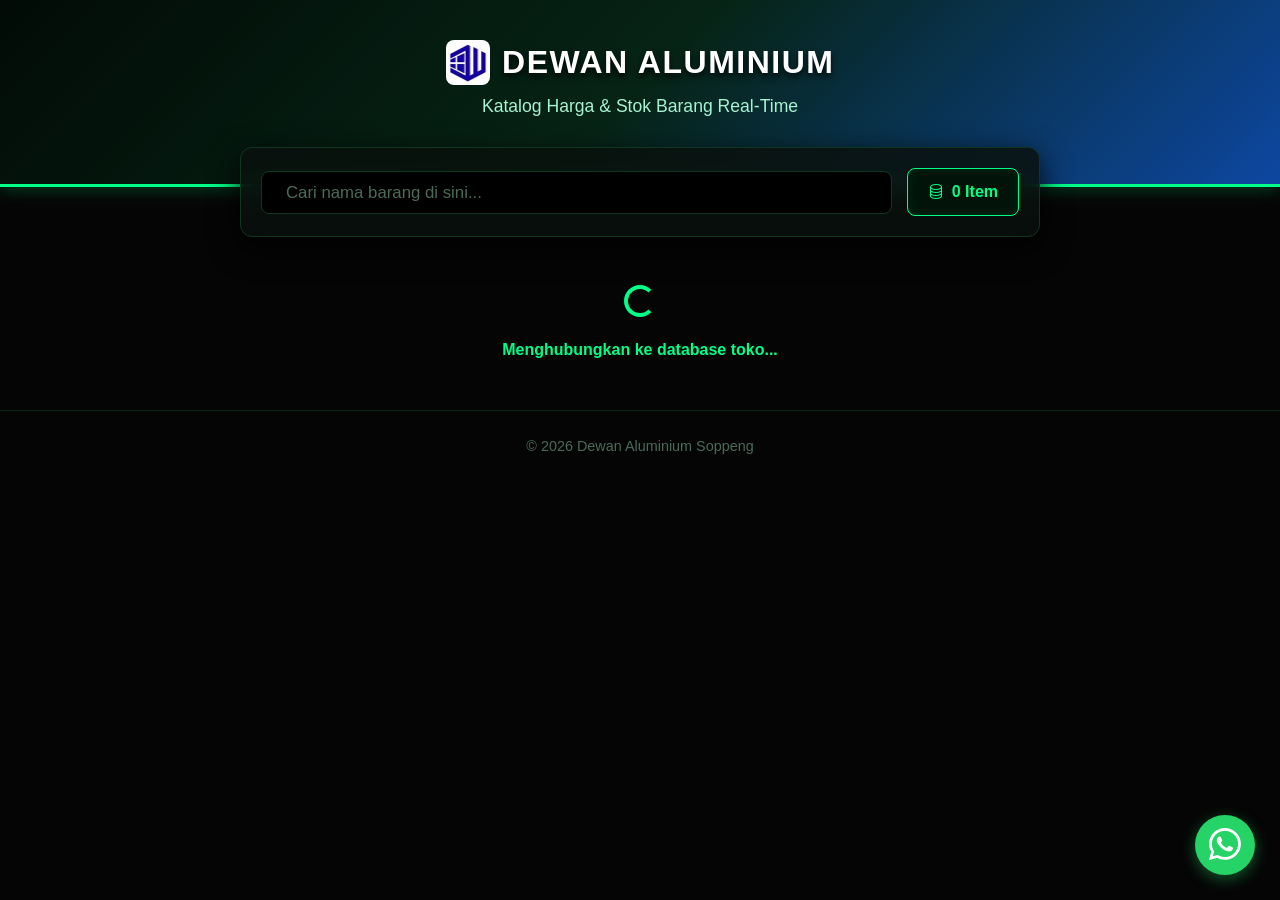
==== Search.html @ dcb9ba3f "Update Search.html" ====
<!DOCTYPE html>
<html lang="id">
<head>
  <meta charset="UTF-8">
  <meta name="viewport" content="width=device-width, initial-scale=1.0">
  <title>Pencarian Barang Dewan Aluminium</title>
  
  <link href="https://cdn.jsdelivr.net/npm/bootstrap@5.3.0/dist/css/bootstrap.min.css" rel="stylesheet">
  <link rel="stylesheet" href="https://cdn.jsdelivr.net/npm/bootstrap-icons@1.11.1/font/bootstrap-icons.css">
  
  <style>
    body { 
      background-color: #050505; 
      color: #ffffff; 
      font-family: 'Segoe UI', Tahoma, Geneva, Verdana, sans-serif; 
    }
    
    .header-toko { 
      background: linear-gradient(135deg, #020b06 0%, #062416 50%, #0d47a1 100%); 
      color: #ffffff; 
      padding: 40px 15px 65px 15px; 
      text-align: center; 
      border-bottom: 3px solid #00ff87; 
      box-shadow: 0 4px 15px rgba(0, 255, 135, 0.2);
    }
    
    .header-toko h2 { 
      font-weight: 800; 
      letter-spacing: 1.5px; 
      text-transform: uppercase; 
      text-shadow: 0 4px 6px rgba(0,0,0,0.8); 
      display: flex;
      align-items: center;
      justify-content: center;
      gap: 12px;
    }
    
    /* CSS UNTUK LOGO BASE64 */
    .logo-base64 {
      height: 45px; 
      width: auto;
      object-fit: contain;
      border-radius: 8px; 
    }

    .header-toko p { color: #a7f3d0; font-size: 1.1rem; }
    
    .search-wrapper { 
      max-width: 800px; 
      margin: -40px auto 20px auto; 
      background: rgba(10, 17, 13, 0.85); 
      backdrop-filter: blur(10px); 
      padding: 20px; 
      border-radius: 12px; 
      box-shadow: 0 10px 30px rgba(0, 0, 0, 0.9); 
      border: 1px solid #113620;
    }
    
    .input-group-custom { display: flex; gap: 15px; align-items: center; }

    .search-wrapper input { 
      background-color: #000000;
      border: 1px solid #113620;
      color: #ffffff;
      border-radius: 8px; 
      font-size: 1.05rem; 
    }
    .search-wrapper input:focus {
      background-color: #050505;
      color: #ffffff;
      border-color: #00ff87;
      box-shadow: 0 0 0 0.25rem rgba(0, 255, 135, 0.2);
    }
    .search-wrapper input::placeholder { color: #4b6b58; }
    
    .item-count-badge {
      background-color: #02140a;
      border: 1px solid #00ff87;
      color: #00ff87;
      padding: 0 20px;
      border-radius: 8px;
      font-weight: 600;
      white-space: nowrap;
      display: flex;
      align-items: center;
      height: 48px; 
      box-shadow: inset 0 0 10px rgba(0, 255, 135, 0.1);
    }
    
    .btn-clear {
      position: absolute; right: 15px; top: 50%;
      transform: translateY(-50%); background: none;
      border: none; color: #4b6b58; z-index: 10; display: none; 
    }
    .btn-clear:hover { color: #00ff87; }
    
    .table-card {
      background: #000000; border-radius: 12px; padding: 0;
      box-shadow: 0 4px 20px rgba(0, 255, 135, 0.08); 
      overflow: hidden; margin-bottom: 40px; border: 1px solid #113620;
    }
    
    .table { margin-bottom: 0; --bs-table-bg: transparent; color: #ffffff; }
    .table thead th { 
      background-color: #020b06 !important; color: #00ff87; font-weight: 700; 
      text-transform: uppercase; font-size: 0.85rem; letter-spacing: 1px;
      position: sticky; top: 0; z-index: 5;
      border-bottom: 2px solid #00ff87 !important; padding: 15px 10px;
    }
    
    .table tbody tr { background: linear-gradient(90deg, #000000 0%, #061c0e 50%, #000000 100%); transition: 

all 0.2s ease-in-out; }
    .table tbody td { border-bottom: 1px solid #0a2614 !important; padding: 16px 10px; color: #ffffff !

important; background-color: transparent !important; vertical-align: middle; }
    .table tbody tr:hover { background: linear-gradient(90deg, #02140a 0%, #0c381c 50%, #02140a 100%); 

transform: scale(1.005); } 
    
    .harga-text { color: #00ff87 !important; font-weight: 700; font-size: 1.1rem; } 
    .nama-barang { font-weight: 600; color: #f8f9fa !important; font-size: 1.05rem; }
    .kolom-satuan { color: #8bb39b !important; font-size: 0.9rem; }
    
    .table-container-scroll { max-height: 65vh; overflow-y: auto; }
    .table-container-scroll::-webkit-scrollbar { width: 8px; }
    .table-container-scroll::-webkit-scrollbar-track { background: #000000; }
    .table-container-scroll::-webkit-scrollbar-thumb { background: #113620; border-radius: 4px; }
    .table-container-scroll::-webkit-scrollbar-thumb:hover { background: #00ff87; }
    
    .badge-stok-ada { background-color: #00ff87; color: #000000; font-weight: 800; font-size: 0.85rem; 

letter-spacing: 0.5px; }
    .badge-stok-habis { background-color: #ff4d4d; color: #ffffff; font-weight: 800; font-size: 0.85rem; 

letter-spacing: 0.5px; }
    
    .floating-wa {
      position: fixed; bottom: 25px; right: 25px; background-color: #25D366; color: white;
      width: 60px; height: 60px; border-radius: 50%; display: flex; align-items: center;
      justify-content: center; font-size: 32px; box-shadow: 0 4px 15px rgba(37, 211, 102, 0.4);
      z-index: 1000; transition: all 0.3s ease; text-decoration: none;
    }
    .floating-wa:hover { background-color: #1ebe57; color: white; transform: scale(1.1); box-shadow: 0 6px 

20px rgba(37, 211, 102, 0.6); }
    
    .footer { text-align: center; padding: 25px; color: #4b6b58; font-size: 0.9rem; border-top: 1px solid 

#0a2614; margin-top: 20px;}
    #statusSync { display: none; font-size: 0.85rem; color: #00ff87; margin-top: 10px; font-weight: bold;}
    
    @media (max-width: 768px) {
      .input-group-custom { flex-direction: column; align-items: stretch; }
      .item-count-badge { justify-content: center; }
    }
  </style>
</head>
<body>

  <div class="header-toko">
    <h2>
      <img 

src="[data-uri]

sJCAgKCAcHCg0KCgsMDAwMBwkODw0MDgsMDAz/2wBDAQICAgMDAwYDAwYMCAcIDAwMDAwMDAwMDAwMDAwMDAwMDAwMDAwMDAwMDAwMDAwMDAwM

DAwMDAwMDAwMDAwMDAz/wAARCABaAFkDASIAAhEBAxEB/8QAHwAAAQUBAQEBAQEAAAAAAAAAAAECAwQFBgcICQoL/8QAtRAAAgEDAwIEAwUFBA

QAAAF9AQIDAAQRBRIhMUEGE1FhByJxFDKBkaEII0KxwRVS0fAkM2JyggkKFhcYGRolJicoKSo0NTY3ODk6Q0RFRkdISUpTVFVWV1hZWmNkZWZn

aGlqc3R1dnd4eXqDhIWGh4iJipKTlJWWl5iZmqKjpKWmp6ipqrKztLW2t7i5usLDxMXGx8jJytLT1NXW19jZ2uHi4+Tl5ufo6erx8vP09fb3+P

n6/8QAHwEAAwEBAQEBAQEBAQAAAAAAAAECAwQFBgcICQoL/8QAtREAAgECBAQDBAcFBAQAAQJ3AAECAxEEBSExBhJBUQdhcRMiMoEIFEKRobHB

CSMzUvAVYnLRChYkNOEl8RcYGRomJygpKjU2Nzg5OkNERUZHSElKU1RVVldYWVpjZGVmZ2hpanN0dXZ3eHl6goOEhYaHiImKkpOUlZaXmJmaoq

OkpaanqKmqsrO0tba3uLm6wsPExcbHyMnK0tPU1dbX2Nna4uPk5ebn6Onq8vP09fb3+Pn6/9oADAMBAAIRAxEAPwD9/KKKKACiimySiJck4AGS

TwAKAHZpNwr8+/8Agoj/AMHHHwG/YbkvtC0a/wD+Fq

+PbbdGdI8P3CNaWcg7XN5zHHz1VN7juor8lbv/AIOrP2n/APhoT/hMll8Ip4WQGL/hC/7NB05od2eZs/aPOx/y034/2MfLX6Lw/wCFfEWcUHiq

FHkha6c3y83lFb/PReZnKrGO5/TfnNFcX4b+Mtg/7PNh8QtcKaRpbeHo/EWoHLSrYwm2FxL0G5gi7ugycdKsfBn47eDf2ifAFl4p8C

+JtF8WeHdQQPBf6XdLcQtkZwSp+VhnlWww6ECvgJYerGLk4uydm+l

+19jQ6yikBzS1iAUUUUAFITgUPyK/mD/4K8f8F2/j5+0f8Y/Hvw1sde/4V/4C8P65faIdO8OyPBcapHbzvDuubnPmvuCZKKVTnBU9a

+y4K4Ix3E2LlhsG1FQScpS6J+W7f9XJlNR3P2W/4KG/8HA3wD/YBa80Z9aPxD8e2+V/4Rzw5Mkxt34+W6ueYoOvKktIP7hr8Jv+ChP/AAXw

+P3/AAUFa90m813/AIQLwFckqPDPhyV4I54+MLdXHEtx05BKxn+4K8N/Y4/4J9/F79vrxmdG+FngvU/EJjkC3molfI03T8957l8Rqe

+3Jc9lNfoX4d/4J5fsZ/8ABJaKHU/2pPiRa/Gf4o2qiZfh74UzPaWsgzhJ1VlZ+R/y8PCh/wCebCv6Hy3hjhPhOqqbi8ZjekUueV/KK92C85a

+ZzuUpeh+ff7IX/BOX4xftxSXz/DnwXqGo6LpEUk

+oa5cD7LpNikaM7B7l8IXwpwibnP92vDpW3WjEd0J/Sv6I/8AgmF/wWv1L/gor8aviX8OPDvw68M/DL4T

+EfhzqWoaPpNkga73q8USF2QJFGuyRv3caYBP3mxX87Wc6f/ANs/6V

+gcJcRZrmOOxmGzOgqPslTcYp8zSmpP3pbN6La1jOUUo6H9ifjgZ/4JLav/wBkjm/9Mxr

+T39lP9tP4o/sQeMo/E3wt8Z6x4S1Hapnjtpd1pfqMHZcQNmKVeOjqcdsV/WF455/4JLav/2SOf8A9Mxr

+Oz/AJcB/uf0r8q8DsJQxOFzOjiIKcXKN00mn8XRm1bdH9ulp8RbTw98GYvFniG8hsbCy0VdX1O7ZSI7eNYBLLIQMkKoDHjsKs/C/wCK/hr42e

CbDxL4Q17SPE3h/VIxLa6jpl2lzbTqQD8roSM88jqO9eXftHHH/BNrx3/2TTUP/TXJX8nP7GP7fHxc/YM8aQa18LfGuq

+G3ldDd2AbztN1EccT2z5jf0zjcOzCvyfg3w5q8SYPFV8LVUKlFqya91p36rVbdmaTnytI/s4oqj4ZvX1Pw9Y3Mm3zbm3jlfaMDcygnH51er8z

aadmaCE4r+aT9oH4SfsffsVftMfEXxV8XvFt7+0T8Qr7xTqeowfD/wAGu1rommPJdySLDqOoNgu67sOkf3WBUqwr+ltjgV+EXx4/4NM/GXxb

+OnjXxXB8cPBFhD4o1+

+1eO2k0mdntluLiSUIxEmCV34P0r9U8Lczy7CYjELM8XLD05RS9y956vTmScor0s33M6ibWiO7+EP/BQzXv2u/wDggB+1H4q0jwz4b

+Elj4NaXRvDek+DUexj0q1ENo+BIpBaQmV9zqFznoK/AuSQzyPI5LvIxd2Y5LsepJ7mv6Xv2Uv

+CF/iL9nv/glH8bv2fLn4leGtU1P4p3klzb63BYSJa6aGitk2yIXLN/qCeCPvD0r4v/4g8fG//RevAX/gmn/

+O1+tcC8bcK5RiswiqqhTnVvD3Zu8eVLeze99/UylGTs7HlX/AAa1f8nUfGj/ALJRqf8A6Pt6/L8f8g//ALZ/0r

+jT/glz/wQe8Rf8Et/GvxO8c6t8S/DXjO31rwHqGirZ6dYSQSxMxSXzCzOw2gREYx/EK/nKX/kHf8AbP8ApX3PBed4LNc9zPG5fPnptUUnZraM

r7pMiaaSv5n9ivjf/lEtq/8A2SOb/wBMzV/HX/y4f8A/pX9ifjj/AJRL6v8A9kjn/wDTMa/js/5cP+Af0r4TwE/hZl/jj/7caVuh/ZZ

+0f8A8o2PHf8A2TTUP/TXJX8bNl963/3l/pX9k37R/wDyjY8d/wDZNNQ/9Nclfxs2P3rf/eX+lY+AH

+55j6x/KQVt1/XY/uE8Ff8AInaV/wBecP8A6LWtSsvwV/yJ2lf9ecP/AKLWtSv5cqfGzoEPSv5L/wDgqn

+wF8cP2Z/2gPH/AI18QeHdYl8BeI/E2pajp3iXSLo6hpDxS3crKHmiJELjO0pIFIZSOcV/Wg39a/krm/4KVfGT9gv9uD4yf8K88WzQ6DfeN9b/

ALQ8N6kgvtC1RTfThlltH+T5gSCybX/2q/b/AAPjmH1vFTy

+MJNRjeM7rmV3opK/K/NprvbcxrW0ufW3/BM/U7i5/wCDZ79sCVrm4kkXVZtrtKxZf9GsOhzxX5IjxBqGP+P+

+/8AAh/8a/aD9mb/AIKp/swftg/sc/FL4Bav4f0X9k/xN8ZY3a+1OytzceFbjUGEa

+eoDL9m3CJAUYIgH/LQnr8H/trf8ERvjv8AsU6Y3iC60GDx98PpI/PtvF3hBzqemyQn7skgUeZCCMHcy7PRzX7JwdmdDC5pjqOb0/q9WvV5oRn

bVcqXuy+GWq2Tv5GTW1j6H/4Nc9Tub79qP40Ca5uZlHwp1MgSSsw/19v2Jr8tx/yD/wDtn/Sv0/8A

+DWhw/7U3xowc/8AFqdT6f8AXe3r8wB/yD/+2f8ASvpMiilxLmiitOWh/wCkyIn8C+Z/Yp44/wCUS

+r/APZI5v8A0zNX8dn/ADD/APgH9K/sS8cH/jUvq/8A2SOb/wBMxr+O0DdYqBnJT+lfmPgJ/CzL/HH/ANuNqu6P7K/2juf+CbPjv/smmof

+muSv42bH71v/ALy/0r

+hP/gpB/wch/Bn4afszar8K/h2k/xQ8U654WfQby9spfJ0bSTPaeS5NwQTO6bidsSlcjBcc1/PbDiBosnAVl5PpkV6HgjkWYZfl2MrY2k6aqNO

PNo2kpa23trpfcKrTasf3B+Cv+RO0r/rzh/9FrWpWX4I/wCRN0n/AK8of/Ra1qV/I1T42dAHmvz4/wCCjf8AwblfAz9uu81TxJo1q/wv

+IeoM9xJrOiRKbS/nY5L3VnkJIWPJdCjknJY1+g9JivQynOsdleIWKy+q6c11T/BrZryegmk9GfyQf8ABQT/AIImfHr/AIJ1XFzfeKfDR8R

+Co3Pl+KtAV7vTguePPGPMtz/ANdVC+jNXNfsH/8ABWr44/8ABOzU0X4feLpZfDbyeZc+GdWze6NdZ+9+5JzET3aJkb1Jr

+wC7s4721lhljjlimQpJG6hlkUjBBB4II7V

+bn/AAUQ/wCDZL4H/tg/2h4g8Cxf8Kf8dXO6Y3Gj24bR72U5P7+yyFXJPLQlD3Iav37I/GnA5jQWXcW4dTi9OdK69XHdPzj8kjF0mtYnzn

+wR/wV6/Y8+MXjPxd4v1HwJo/7Pnxz8VeF73RL

+5jbytC8QeYiudsqbYllaSNSDMiOem9ya/BVY2+w7cc7On4V9S/t8f8ABH347f8ABOfUZpPHfhKW98LeYUg8T6NuvNImGTjfIAGgY4+7MqH0zX

zATxnP41+1cEZFlGF9tjsmxDq0qyitZc6jy3sk3qlrs9UZSbekj+hX9tv/AIOHfgj8Df2HLf4VeEprj4m

+N9Z8BxeH7pdJkCaZo0k2niBzNdEFXdC2THEH5GGKmv56UHkxDnhRjNfTX7Bf/BIz46f8FGNVjbwB4Rmg8NCTZceJ9X3Wej2/rtlIJmYf3YVc

+uK/c/8A4J4/8GxPwS/ZH/s7xB8QUX4w+ObYrN5mq24TRbKUYP7myyQ+D/FMX9Qq9K

+Gp53wp4fUKuGoVXWrzd5RTTbfS/2YJX239S/enqfiR/wT8/4Is/Hj/goveW934S8MNoPg12Al8V68GtNMC8Z8njfcnnpErD1Za/dX/gnb/wAG

2vwK/YoOn674ns/+Fs

+PbXbL/aWuW6/2fZyjnNtZZKLg9GkMjdwRX6GWNhDp1nFbwRRwQQII44o1CpGoGAoA4AA6AVNX4dxd4uZ5nnNSjL2NF/Zg9Wv70t3+C8jWNNLV

jUXYMAYFOoor8uNAooooAKKKKAK2raPa69ps9ne28F5Z3UZingnjEkUyEYKspyCCOxFfGtx/wb5fsn3H7RX/AAsg/CzTft2fNOiCZxoDT5z55s

c

+Xu/2P9X32Z5r7TorvwOa43Bc31OrKnzKz5ZNXXZ2E0nuVNG0Kz8O6Tb2On2ltYWNpGIre2tolihgQcBVRQAoHYAVboorg63YwooooAKKKKAP/

9k=" alt="Logo" class="logo-base64">
      DEWAN ALUMINIUM
    </h2>
    <p class="mb-0">Katalog Harga & Stok Barang Real-Time</p>
  </div>

  <div class="container">
    <div class="search-wrapper">
      <div class="input-group-custom">
        <div class="position-relative flex-grow-1">
          <input type="text" id="kolomCari" class="form-control form-control-lg ps-4" placeholder="Cari nama 

barang di sini..." autocomplete="off">
          <button id="btnClear" class="btn-clear"><i class="bi bi-x-circle-fill fs-5"></i></button>
        </div>
        <div class="item-count-badge" id="infoJumlah">
          <i class="bi bi-database me-2"></i> <span id="angkaJumlah">0</span> &nbsp;Item
        </div>
      </div>
      <div id="statusSync" class="text-center"><i class="bi bi-arrow-repeat me-1"></i>Meningkatkan data dari 

server...</div>
    </div>

    <div id="statusLoading" class="text-center my-5">
      <div class="spinner-border" style="color: #00ff87;" role="status"></div>
      <p class="mt-3 fw-bold" style="color: #00ff87;">Menghubungkan ke database toko...</p>
    </div>

    <div class="table-card" id="tabelContainer" style="display: none;">
      <div class="table-responsive table-container-scroll">
        <table class="table table-hover align-middle">
          <thead>
            <tr>
              <th style="width: auto;"><i class="bi bi-box-seam me-2"></i>Nama Barang</th>
              <th class="text-center" style="width: 15%;">Satuan</th>
              <th class="text-end" style="width: 25%;">Harga</th>
              <th class="text-center" style="width: 15%;">Stok</th>
            </tr>
          </thead>
          <tbody id="isiTabel"></tbody>
        </table>
      </div>
    </div>
  </div>

  <div class="footer">
    &copy; 2026 Dewan Aluminium Soppeng
  </div>

  <a href="https://wa.me/6285150520292" target="_blank" class="floating-wa" title="Hubungi Kami via WhatsApp">
    <i class="bi bi-whatsapp"></i>
  </a>

  <script>
    // ⚠️ MASUKKAN URL GOOGLE SCRIPT (WEB APP) KAMU DI SINI ⚠️
    // Jangan hapus parameter action, sheet, dan key yang sudah saya susun di bawah.
    const SCRIPT_URL = 

"https://script.google.com/macros/s/AKfycbxcXnRPIUzCEWqK_zssMjDGxiZr_ymS5Js2pDgX8IT8aP5Az7YTV3hSgLxNueBbx36ZJQ/exec";
    const API_KEY = "dewan123";
    const NAMA_SHEET = "Barang"; // Sesuaikan jika nama sheet di Google Sheet berbeda
    
    // URL Penuh untuk JSONP (Fungsi callback diatur ke 'prosesDataJSONP')
    const URL_API_KASIR = `${SCRIPT_URL}?action=search&sheet=${NAMA_SHEET}&key=${API_KEY}

&callback=prosesDataJSONP`;
    
    let dataKatalogAsli = [];
    let timeoutKetik = null;

    const kolomCari = document.getElementById('kolomCari');
    const btnClear = document.getElementById('btnClear');
    const infoJumlah = document.getElementById('infoJumlah');

    window.onload = function() {
      const dataLama = localStorage.getItem('katalog_dewan_db2');
      
      if (dataLama) {
        dataKatalogAsli = JSON.parse(dataLama);
        tampilkanUI();
        prosesDataDanRender(); 
        document.getElementById('statusSync').style.display = 'block';
      }

      // Mengambil data menggunakan metode Script Injection untuk JSONP
      const script = document.createElement('script');
      script.src = URL_API_KASIR;
      
      // Menangani error jika script gagal dimuat (misal tidak ada internet)
      script.onerror = function() {
        if(!dataLama) { 
          document.getElementById('statusLoading').innerHTML = "<span class='text-danger'><i class='bi bi-

exclamation-triangle-fill me-2'></i>Gagal terhubung ke server. Periksa koneksi internet Anda.</span>";
        }
        document.getElementById('statusSync').style.display = 'none';
      };

      document.body.appendChild(script);
    };

    // 🟢 FUNGSI CALLBACK JSONP (Dipanggil otomatis oleh server Google)
    window.prosesDataJSONP = function(dataMentah2D) {
      dataKatalogAsli = [];
      
      // Mengubah Array 2D (Kolom dan Baris) menjadi Array Objek
      // Asumsi Kolom Spreadsheet: B(1)=Nama, C(2)=Satuan, E(4)=Harga, F(5)=Stok
      // Kita lewati baris pertama (i=0) karena biasanya berisi Header "Nama Barang", "Harga", dll.
      for (let i = 1; i < dataMentah2D.length; i++) {
        let row = dataMentah2D[i];
        let namaBarang = row[1]; // Kolom B
        
        if (namaBarang && namaBarang.toString().trim() !== "") {
          dataKatalogAsli.push({
            nama: namaBarang.toString().trim(),
            satuan: row[2] || "-", // Kolom C
            harga: row[4] || "",   // Kolom E
            stok: row[5] || 0      // Kolom F
          });
        }
      }

      // Simpan ke Cache
      localStorage.setItem('katalog_dewan_db2', JSON.stringify(dataKatalogAsli));
      
      tampilkanUI();
      document.getElementById('statusSync').style.display = 'none';
      prosesDataDanRender();
    };

    function tampilkanUI() {
      document.getElementById('statusLoading').style.display = 'none';
      document.getElementById('tabelContainer').style.display = 'block';
    }

    // FUNGSI MULTI-KEYWORD SEARCH & TANPA LIMIT
    function prosesDataDanRender() {
      const kataKunciMentah = kolomCari.value.toLowerCase().trim();

      if (kataKunciMentah === "") {
        infoJumlah.innerHTML = `<i class="bi bi-database me-2"></i> <span>${dataKatalogAsli.length}</span> 

&nbsp;Total`;
        renderTabel([]); // Tetap dikosongkan saat pertama load
        return;
      }

      const arrayKataKunci = kataKunciMentah.split(/\s+/);

      let dataOlahan = dataKatalogAsli.filter(b => {
        const namaBarang = b.nama.toLowerCase();
        return arrayKataKunci.every(kata => namaBarang.includes(kata));
      });

      infoJumlah.innerHTML = `<i class="bi bi-search me-2"></i> <span>${dataOlahan.length}</span> 

&nbsp;Ditemukan`;
      renderTabel(dataOlahan);
    }

    function renderTabel(data) {
      const tbody = document.getElementById('isiTabel');
      
      if (data.length === 0) {
        if (kolomCari.value.trim() === "") {
          tbody.innerHTML = `
            <tr>
              <td colspan="4" class="text-center py-5">
                <i class="bi bi-keyboard fs-1 mb-3 d-block" style="color: #113620;"></i>
                <span style="color: #8bb39b; font-size: 1.1rem;">Ketik nama barang untuk memunculkan 

data...</span>
              </td>
            </tr>`;
        } else {
          tbody.innerHTML = `
            <tr>
              <td colspan="4" class="text-center py-5">
                <i class="bi bi-search fs-1 mb-3 d-block" style="color: #113620;"></i>
                <span style="color: #8bb39b; font-size: 1.1rem;">Barang tidak ditemukan.</span>
              </td>
            </tr>`;
        }
        return;
      }

      let htmlKumpulan = "";
      data.forEach(barang => {
        let stokAngka = (barang.stok && !isNaN(barang.stok)) ? Number(barang.stok) : 0;
        let badgeStok = stokAngka > 0 
          ? `<span class="badge badge-stok-ada rounded-pill px-3 py-2"><i class="bi bi-check-circle-fill me-

1"></i>${stokAngka}</span>` 
          : `<span class="badge badge-stok-habis rounded-pill px-3 py-2"><i class="bi bi-x-circle-fill me-

1"></i>Habis</span>`;

        let teksHarga = (barang.harga && !isNaN(barang.harga) && barang.harga !== "") 
          ? `Rp ${Number(barang.harga).toLocaleString('id-ID')}` 
          : `<span style="color:#4b6b58;">-</span>`;

        let teksSatuan = (barang.satuan && barang.satuan.trim() !== "") ? barang.satuan : "-";

        htmlKumpulan += `
          <tr>
            <td class="nama-barang text-wrap">${barang.nama}</td>
            <td class="text-center kolom-satuan">${teksSatuan}</td>
            <td class="text-end harga-text">${teksHarga}</td>
            <td class="text-center">${badgeStok}</td>
          </tr>
        `;
      });
      
      tbody.innerHTML = htmlKumpulan;
    }

    kolomCari.addEventListener('input', function(e) {
      btnClear.style.display = e.target.value.length > 0 ? 'block' : 'none';
      
      clearTimeout(timeoutKetik);
      timeoutKetik = setTimeout(() => {
        prosesDataDanRender();
      }, 300); 
    });

    btnClear.addEventListener('click', function() {
      kolomCari.value = "";
      btnClear.style.display = 'none';
      kolomCari.focus();
      prosesDataDanRender();
    });

  </script>
</body>
</html>
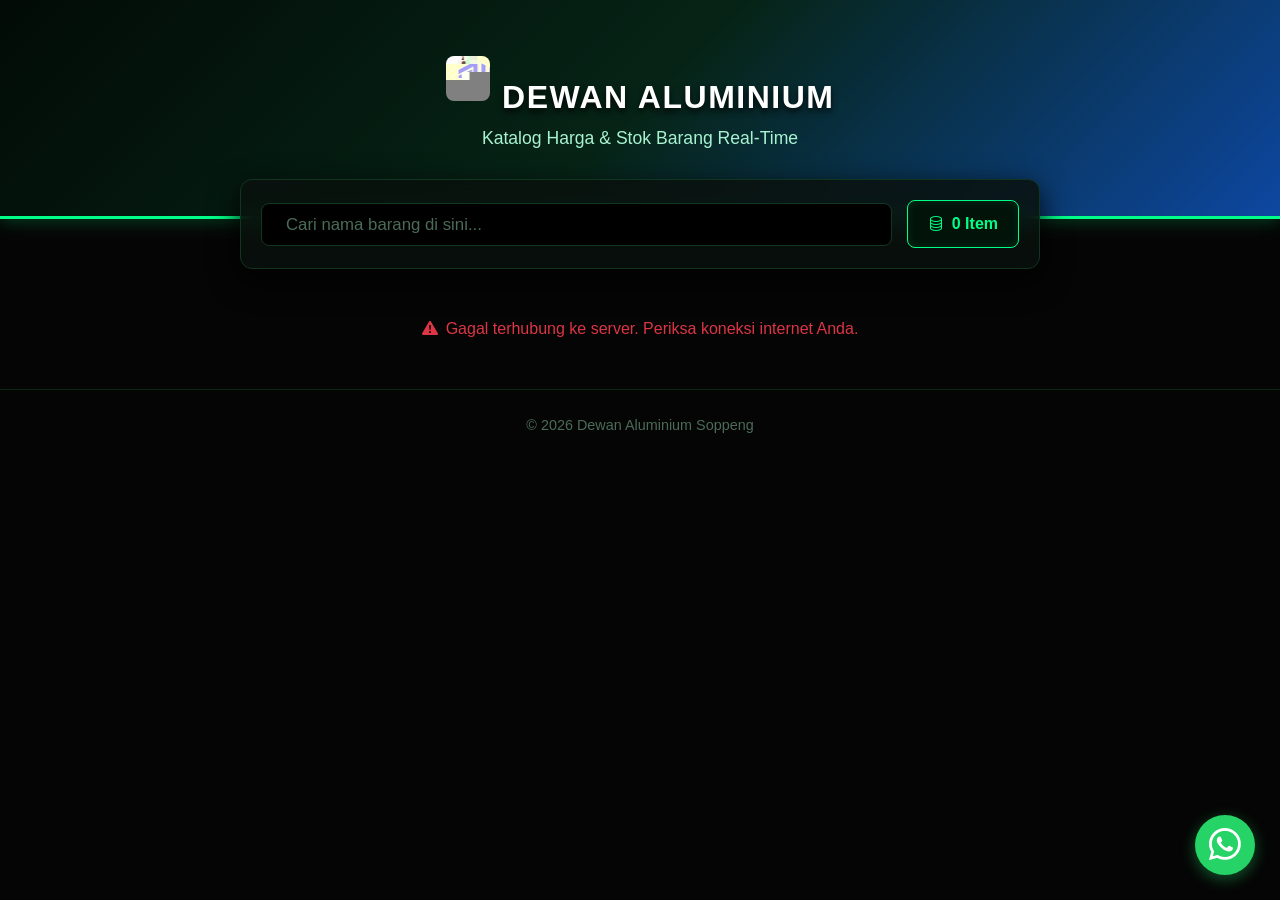
==== commit 22c102c5: "Update Search.html" ====
--- a/Search.html
+++ b/Search.html
@@ -108,15 +108,9 @@
       border-bottom: 2px solid #00ff87 !important; padding: 15px 10px;
     }
     
-    .table tbody tr { background: linear-gradient(90deg, #000000 0%, #061c0e 50%, #000000 100%); transition: 
-
-all 0.2s ease-in-out; }
-    .table tbody td { border-bottom: 1px solid #0a2614 !important; padding: 16px 10px; color: #ffffff !
-
-important; background-color: transparent !important; vertical-align: middle; }
-    .table tbody tr:hover { background: linear-gradient(90deg, #02140a 0%, #0c381c 50%, #02140a 100%); 
-
-transform: scale(1.005); } 
+    .table tbody tr { background: linear-gradient(90deg, #000000 0%, #061c0e 50%, #000000 100%); transition: all 0.2s ease-in-out; }
+    .table tbody td { border-bottom: 1px solid #0a2614 !important; padding: 16px 10px; color: #ffffff !important; background-color: transparent !important; vertical-align: middle; }
+    .table tbody tr:hover { background: linear-gradient(90deg, #02140a 0%, #0c381c 50%, #02140a 100%); transform: scale(1.005); } 
     
     .harga-text { color: #00ff87 !important; font-weight: 700; font-size: 1.1rem; } 
     .nama-barang { font-weight: 600; color: #f8f9fa !important; font-size: 1.05rem; }
@@ -128,12 +122,8 @@
     .table-container-scroll::-webkit-scrollbar-thumb { background: #113620; border-radius: 4px; }
     .table-container-scroll::-webkit-scrollbar-thumb:hover { background: #00ff87; }
     
-    .badge-stok-ada { background-color: #00ff87; color: #000000; font-weight: 800; font-size: 0.85rem; 
-
-letter-spacing: 0.5px; }
-    .badge-stok-habis { background-color: #ff4d4d; color: #ffffff; font-weight: 800; font-size: 0.85rem; 
-
-letter-spacing: 0.5px; }
+    .badge-stok-ada { background-color: #00ff87; color: #000000; font-weight: 800; font-size: 0.85rem; letter-spacing: 0.5px; }
+    .badge-stok-habis { background-color: #ff4d4d; color: #ffffff; font-weight: 800; font-size: 0.85rem; letter-spacing: 0.5px; }
     
     .floating-wa {
       position: fixed; bottom: 25px; right: 25px; background-color: #25D366; color: white;
@@ -141,13 +131,9 @@
       justify-content: center; font-size: 32px; box-shadow: 0 4px 15px rgba(37, 211, 102, 0.4);
       z-index: 1000; transition: all 0.3s ease; text-decoration: none;
     }
-    .floating-wa:hover { background-color: #1ebe57; color: white; transform: scale(1.1); box-shadow: 0 6px 
-
-20px rgba(37, 211, 102, 0.6); }
-    
-    .footer { text-align: center; padding: 25px; color: #4b6b58; font-size: 0.9rem; border-top: 1px solid 
-
-#0a2614; margin-top: 20px;}
+    .floating-wa:hover { background-color: #1ebe57; color: white; transform: scale(1.1); box-shadow: 0 6px 20px rgba(37, 211, 102, 0.6); }
+    
+    .footer { text-align: center; padding: 25px; color: #4b6b58; font-size: 0.9rem; border-top: 1px solid #0a2614; margin-top: 20px;}
     #statusSync { display: none; font-size: 0.85rem; color: #00ff87; margin-top: 10px; font-weight: bold;}
     
     @media (max-width: 768px) {
@@ -160,130 +146,8 @@
 
   <div class="header-toko">
     <h2>
-      <img 
-
-src="[data-uri]
-
-sJCAgKCAcHCg0KCgsMDAwMBwkODw0MDgsMDAz/2wBDAQICAgMDAwYDAwYMCAcIDAwMDAwMDAwMDAwMDAwMDAwMDAwMDAwMDAwMDAwMDAwMDAwM
-
-DAwMDAwMDAwMDAwMDAz/wAARCABaAFkDASIAAhEBAxEB/8QAHwAAAQUBAQEBAQEAAAAAAAAAAAECAwQFBgcICQoL/8QAtRAAAgEDAwIEAwUFBA
-
-QAAAF9AQIDAAQRBRIhMUEGE1FhByJxFDKBkaEII0KxwRVS0fAkM2JyggkKFhcYGRolJicoKSo0NTY3ODk6Q0RFRkdISUpTVFVWV1hZWmNkZWZn
-
-aGlqc3R1dnd4eXqDhIWGh4iJipKTlJWWl5iZmqKjpKWmp6ipqrKztLW2t7i5usLDxMXGx8jJytLT1NXW19jZ2uHi4+Tl5ufo6erx8vP09fb3+P
-
-n6/8QAHwEAAwEBAQEBAQEBAQAAAAAAAAECAwQFBgcICQoL/8QAtREAAgECBAQDBAcFBAQAAQJ3AAECAxEEBSExBhJBUQdhcRMiMoEIFEKRobHB
-
-CSMzUvAVYnLRChYkNOEl8RcYGRomJygpKjU2Nzg5OkNERUZHSElKU1RVVldYWVpjZGVmZ2hpanN0dXZ3eHl6goOEhYaHiImKkpOUlZaXmJmaoq
-
-OkpaanqKmqsrO0tba3uLm6wsPExcbHyMnK0tPU1dbX2Nna4uPk5ebn6Onq8vP09fb3+Pn6/9oADAMBAAIRAxEAPwD9/KKKKACiimySiJck4AGS
-
-TwAKAHZpNwr8+/8Agoj/AMHHHwG/YbkvtC0a/wD+Fq
-
-+PbbdGdI8P3CNaWcg7XN5zHHz1VN7juor8lbv/AIOrP2n/APhoT/hMll8Ip4WQGL/hC/7NB05od2eZs/aPOx/y034/2MfLX6Lw/wCFfEWcUHiq
-
-FHkha6c3y83lFb/PReZnKrGO5/TfnNFcX4b+Mtg/7PNh8QtcKaRpbeHo/EWoHLSrYwm2FxL0G5gi7ugycdKsfBn47eDf2ifAFl4p8C
-
-+JtF8WeHdQQPBf6XdLcQtkZwSp+VhnlWww6ECvgJYerGLk4uydm+l
-
-+19jQ6yikBzS1iAUUUUAFITgUPyK/mD/4K8f8F2/j5+0f8Y/Hvw1sde/4V/4C8P65faIdO8OyPBcapHbzvDuubnPmvuCZKKVTnBU9a
-
-+y4K4Ix3E2LlhsG1FQScpS6J+W7f9XJlNR3P2W/4KG/8HA3wD/YBa80Z9aPxD8e2+V/4Rzw5Mkxt34+W6ueYoOvKktIP7hr8Jv+ChP/AAXw
-
-+P3/AAUFa90m813/AIQLwFckqPDPhyV4I54+MLdXHEtx05BKxn+4K8N/Y4/4J9/F79vrxmdG+FngvU/EJjkC3molfI03T8957l8Rqe
-
-+3Jc9lNfoX4d/4J5fsZ/8ABJaKHU/2pPiRa/Gf4o2qiZfh74UzPaWsgzhJ1VlZ+R/y8PCh/wCebCv6Hy3hjhPhOqqbi8ZjekUueV/KK92C85a
-
-+ZzuUpeh+ff7IX/BOX4xftxSXz/DnwXqGo6LpEUk
-
-+oa5cD7LpNikaM7B7l8IXwpwibnP92vDpW3WjEd0J/Sv6I/8AgmF/wWv1L/gor8aviX8OPDvw68M/DL4T
-
-+EfhzqWoaPpNkga73q8USF2QJFGuyRv3caYBP3mxX87Wc6f/ANs/6V
-
-+gcJcRZrmOOxmGzOgqPslTcYp8zSmpP3pbN6La1jOUUo6H9ifjgZ/4JLav/wBkjm/9Mxr
-
-+T39lP9tP4o/sQeMo/E3wt8Z6x4S1Hapnjtpd1pfqMHZcQNmKVeOjqcdsV/WF455/4JLav/2SOf8A9Mxr
-
-+Oz/AJcB/uf0r8q8DsJQxOFzOjiIKcXKN00mn8XRm1bdH9ulp8RbTw98GYvFniG8hsbCy0VdX1O7ZSI7eNYBLLIQMkKoDHjsKs/C/wCK/hr42e
-
-CbDxL4Q17SPE3h/VIxLa6jpl2lzbTqQD8roSM88jqO9eXftHHH/BNrx3/2TTUP/TXJX8nP7GP7fHxc/YM8aQa18LfGuq
-
-+G3ldDd2AbztN1EccT2z5jf0zjcOzCvyfg3w5q8SYPFV8LVUKlFqya91p36rVbdmaTnytI/s4oqj4ZvX1Pw9Y3Mm3zbm3jlfaMDcygnH51er8z
-
-aadmaCE4r+aT9oH4SfsffsVftMfEXxV8XvFt7+0T8Qr7xTqeowfD/wAGu1rommPJdySLDqOoNgu67sOkf3WBUqwr+ltjgV+EXx4/4NM/GXxb
-
-+OnjXxXB8cPBFhD4o1+
-
-+1eO2k0mdntluLiSUIxEmCV34P0r9U8Lczy7CYjELM8XLD05RS9y956vTmScor0s33M6ibWiO7+EP/BQzXv2u/wDggB+1H4q0jwz4b
-
-+Elj4NaXRvDek+DUexj0q1ENo+BIpBaQmV9zqFznoK/AuSQzyPI5LvIxd2Y5LsepJ7mv6Xv2Uv
-
-+CF/iL9nv/glH8bv2fLn4leGtU1P4p3klzb63BYSJa6aGitk2yIXLN/qCeCPvD0r4v/4g8fG//RevAX/gmn/
-
-+O1+tcC8bcK5RiswiqqhTnVvD3Zu8eVLeze99/UylGTs7HlX/AAa1f8nUfGj/ALJRqf8A6Pt6/L8f8g//ALZ/0r
-
-+jT/glz/wQe8Rf8Et/GvxO8c6t8S/DXjO31rwHqGirZ6dYSQSxMxSXzCzOw2gREYx/EK/nKX/kHf8AbP8ApX3PBed4LNc9zPG5fPnptUUnZraM
-
-r7pMiaaSv5n9ivjf/lEtq/8A2SOb/wBMzV/HX/y4f8A/pX9ifjj/AJRL6v8A9kjn/wDTMa/js/5cP+Af0r4TwE/hZl/jj/7caVuh/ZZ
-
-+0f8A8o2PHf8A2TTUP/TXJX8bNl963/3l/pX9k37R/wDyjY8d/wDZNNQ/9Nclfxs2P3rf/eX+lY+AH
-
-+55j6x/KQVt1/XY/uE8Ff8AInaV/wBecP8A6LWtSsvwV/yJ2lf9ecP/AKLWtSv5cqfGzoEPSv5L/wDgqn
-
-+wF8cP2Z/2gPH/AI18QeHdYl8BeI/E2pajp3iXSLo6hpDxS3crKHmiJELjO0pIFIZSOcV/Wg39a/krm/4KVfGT9gv9uD4yf8K88WzQ6DfeN9b/
-
-ALQ8N6kgvtC1RTfThlltH+T5gSCybX/2q/b/AAPjmH1vFTy
-
-+MJNRjeM7rmV3opK/K/NprvbcxrW0ufW3/BM/U7i5/wCDZ79sCVrm4kkXVZtrtKxZf9GsOhzxX5IjxBqGP+P+
-
-+/8AAh/8a/aD9mb/AIKp/swftg/sc/FL4Bav4f0X9k/xN8ZY3a+1OytzceFbjUGEa
-
-+eoDL9m3CJAUYIgH/LQnr8H/trf8ERvjv8AsU6Y3iC60GDx98PpI/PtvF3hBzqemyQn7skgUeZCCMHcy7PRzX7JwdmdDC5pjqOb0/q9WvV5oRn
-
-bVcqXuy+GWq2Tv5GTW1j6H/4Nc9Tub79qP40Ca5uZlHwp1MgSSsw/19v2Jr8tx/yD/wDtn/Sv0/8A
-
-+DWhw/7U3xowc/8AFqdT6f8AXe3r8wB/yD/+2f8ASvpMiilxLmiitOWh/wCkyIn8C+Z/Yp44/wCUS
-
-+r/APZI5v8A0zNX8dn/ADD/APgH9K/sS8cH/jUvq/8A2SOb/wBMxr+O0DdYqBnJT+lfmPgJ/CzL/HH/ANuNqu6P7K/2juf+CbPjv/smmof
-
-+muSv42bH71v/ALy/0r
-
-+hP/gpB/wch/Bn4afszar8K/h2k/xQ8U654WfQby9spfJ0bSTPaeS5NwQTO6bidsSlcjBcc1/PbDiBosnAVl5PpkV6HgjkWYZfl2MrY2k6aqNO
-
-PNo2kpa23trpfcKrTasf3B+Cv+RO0r/rzh/9FrWpWX4I/wCRN0n/AK8of/Ra1qV/I1T42dAHmvz4/wCCjf8AwblfAz9uu81TxJo1q/wv
-
-+IeoM9xJrOiRKbS/nY5L3VnkJIWPJdCjknJY1+g9JivQynOsdleIWKy+q6c11T/BrZryegmk9GfyQf8ABQT/AIImfHr/AIJ1XFzfeKfDR8R
-
-+Co3Pl+KtAV7vTguePPGPMtz/ANdVC+jNXNfsH/8ABWr44/8ABOzU0X4feLpZfDbyeZc+GdWze6NdZ+9+5JzET3aJkb1Jr
-
-+wC7s4721lhljjlimQpJG6hlkUjBBB4II7V
-
-+bn/AAUQ/wCDZL4H/tg/2h4g8Cxf8Kf8dXO6Y3Gj24bR72U5P7+yyFXJPLQlD3Iav37I/GnA5jQWXcW4dTi9OdK69XHdPzj8kjF0mtYnzn
-
-+wR/wV6/Y8+MXjPxd4v1HwJo/7Pnxz8VeF73RL
-
-+5jbytC8QeYiudsqbYllaSNSDMiOem9ya/BVY2+w7cc7On4V9S/t8f8ABH347f8ABOfUZpPHfhKW98LeYUg8T6NuvNImGTjfIAGgY4+7MqH0zX
-
-zATxnP41+1cEZFlGF9tjsmxDq0qyitZc6jy3sk3qlrs9UZSbekj+hX9tv/AIOHfgj8Df2HLf4VeEprj4m
-
-+N9Z8BxeH7pdJkCaZo0k2niBzNdEFXdC2THEH5GGKmv56UHkxDnhRjNfTX7Bf/BIz46f8FGNVjbwB4Rmg8NCTZceJ9X3Wej2/rtlIJmYf3YVc
-
-+uK/c/8A4J4/8GxPwS/ZH/s7xB8QUX4w+ObYrN5mq24TRbKUYP7myyQ+D/FMX9Qq9K
-
-+Gp53wp4fUKuGoVXWrzd5RTTbfS/2YJX239S/enqfiR/wT8/4Is/Hj/goveW934S8MNoPg12Al8V68GtNMC8Z8njfcnnpErD1Za/dX/gnb/wAG
-
-2vwK/YoOn674ns/+Fs
-
-+PbXbL/aWuW6/2fZyjnNtZZKLg9GkMjdwRX6GWNhDp1nFbwRRwQQII44o1CpGoGAoA4AA6AVNX4dxd4uZ5nnNSjL2NF/Zg9Wv70t3+C8jWNNLV
-
-jUXYMAYFOoor8uNAooooAKKKKAK2raPa69ps9ne28F5Z3UZingnjEkUyEYKspyCCOxFfGtx/wb5fsn3H7RX/AAsg/CzTft2fNOiCZxoDT5z55s
-
-c
-
-+Xu/2P9X32Z5r7TorvwOa43Bc31OrKnzKz5ZNXXZ2E0nuVNG0Kz8O6Tb2On2ltYWNpGIre2tolihgQcBVRQAoHYAVboorg63YwooooAKKKKAP/
-
-9k=" alt="Logo" class="logo-base64">
-      DEWAN ALUMINIUM
+      <img src="[data-uri]" alt="Logo" class="logo-base64">
+      <br>DEWAN ALUMINIUM
     </h2>
     <p class="mb-0">Katalog Harga & Stok Barang Real-Time</p>
   </div>
@@ -292,18 +156,14 @@
     <div class="search-wrapper">
       <div class="input-group-custom">
         <div class="position-relative flex-grow-1">
-          <input type="text" id="kolomCari" class="form-control form-control-lg ps-4" placeholder="Cari nama 
-
-barang di sini..." autocomplete="off">
+          <input type="text" id="kolomCari" class="form-control form-control-lg ps-4" placeholder="Cari nama barang di sini..." autocomplete="off">
           <button id="btnClear" class="btn-clear"><i class="bi bi-x-circle-fill fs-5"></i></button>
         </div>
         <div class="item-count-badge" id="infoJumlah">
           <i class="bi bi-database me-2"></i> <span id="angkaJumlah">0</span> &nbsp;Item
         </div>
       </div>
-      <div id="statusSync" class="text-center"><i class="bi bi-arrow-repeat me-1"></i>Meningkatkan data dari 
-
-server...</div>
+      <div id="statusSync" class="text-center"><i class="bi bi-arrow-repeat me-1"></i>Meningkatkan data dari server...</div>
     </div>
 
     <div id="statusLoading" class="text-center my-5">
@@ -339,16 +199,12 @@
   <script>
     // ⚠️ MASUKKAN URL GOOGLE SCRIPT (WEB APP) KAMU DI SINI ⚠️
     // Jangan hapus parameter action, sheet, dan key yang sudah saya susun di bawah.
-    const SCRIPT_URL = 
-
-"https://script.google.com/macros/s/AKfycbxcXnRPIUzCEWqK_zssMjDGxiZr_ymS5Js2pDgX8IT8aP5Az7YTV3hSgLxNueBbx36ZJQ/exec";
+    const SCRIPT_URL = "https://script.google.com/macros/s/AKfycbxcXnRPIUzCEWqK_zssMjDGxiZr_ymS5Js2pDgX8IT8aP5Az7YTV3hSgLxNueBbx36ZJQ/exec";
     const API_KEY = "dewan123";
     const NAMA_SHEET = "Barang"; // Sesuaikan jika nama sheet di Google Sheet berbeda
     
     // URL Penuh untuk JSONP (Fungsi callback diatur ke 'prosesDataJSONP')
-    const URL_API_KASIR = `${SCRIPT_URL}?action=search&sheet=${NAMA_SHEET}&key=${API_KEY}
-
-&callback=prosesDataJSONP`;
+    const URL_API_KASIR = `${SCRIPT_URL}?action=search&sheet=${NAMA_SHEET}&key=${API_KEY}&callback=prosesDataJSONP`;
     
     let dataKatalogAsli = [];
     let timeoutKetik = null;
@@ -374,9 +230,7 @@
       // Menangani error jika script gagal dimuat (misal tidak ada internet)
       script.onerror = function() {
         if(!dataLama) { 
-          document.getElementById('statusLoading').innerHTML = "<span class='text-danger'><i class='bi bi-
-
-exclamation-triangle-fill me-2'></i>Gagal terhubung ke server. Periksa koneksi internet Anda.</span>";
+          document.getElementById('statusLoading').innerHTML = "<span class='text-danger'><i class='bi bi-exclamation-triangle-fill me-2'></i>Gagal terhubung ke server. Periksa koneksi internet Anda.</span>";
         }
         document.getElementById('statusSync').style.display = 'none';
       };
@@ -423,9 +277,7 @@
       const kataKunciMentah = kolomCari.value.toLowerCase().trim();
 
       if (kataKunciMentah === "") {
-        infoJumlah.innerHTML = `<i class="bi bi-database me-2"></i> <span>${dataKatalogAsli.length}</span> 
-
-&nbsp;Total`;
+        infoJumlah.innerHTML = `<i class="bi bi-database me-2"></i> <span>${dataKatalogAsli.length}</span> &nbsp;Total`;
         renderTabel([]); // Tetap dikosongkan saat pertama load
         return;
       }
@@ -437,9 +289,7 @@
         return arrayKataKunci.every(kata => namaBarang.includes(kata));
       });
 
-      infoJumlah.innerHTML = `<i class="bi bi-search me-2"></i> <span>${dataOlahan.length}</span> 
-
-&nbsp;Ditemukan`;
+      infoJumlah.innerHTML = `<i class="bi bi-search me-2"></i> <span>${dataOlahan.length}</span> &nbsp;Ditemukan`;
       renderTabel(dataOlahan);
     }
 
@@ -452,9 +302,7 @@
             <tr>
               <td colspan="4" class="text-center py-5">
                 <i class="bi bi-keyboard fs-1 mb-3 d-block" style="color: #113620;"></i>
-                <span style="color: #8bb39b; font-size: 1.1rem;">Ketik nama barang untuk memunculkan 
-
-data...</span>
+                <span style="color: #8bb39b; font-size: 1.1rem;">Ketik nama barang untuk memunculkan data...</span>
               </td>
             </tr>`;
         } else {
@@ -473,12 +321,8 @@
       data.forEach(barang => {
         let stokAngka = (barang.stok && !isNaN(barang.stok)) ? Number(barang.stok) : 0;
         let badgeStok = stokAngka > 0 
-          ? `<span class="badge badge-stok-ada rounded-pill px-3 py-2"><i class="bi bi-check-circle-fill me-
-
-1"></i>${stokAngka}</span>` 
-          : `<span class="badge badge-stok-habis rounded-pill px-3 py-2"><i class="bi bi-x-circle-fill me-
-
-1"></i>Habis</span>`;
+          ? `<span class="badge badge-stok-ada rounded-pill px-3 py-2"><i class="bi bi-check-circle-fill me-1"></i>${stokAngka}</span>` 
+          : `<span class="badge badge-stok-habis rounded-pill px-3 py-2"><i class="bi bi-x-circle-fill me-1"></i>Habis</span>`;
 
         let teksHarga = (barang.harga && !isNaN(barang.harga) && barang.harga !== "") 
           ? `Rp ${Number(barang.harga).toLocaleString('id-ID')}` 
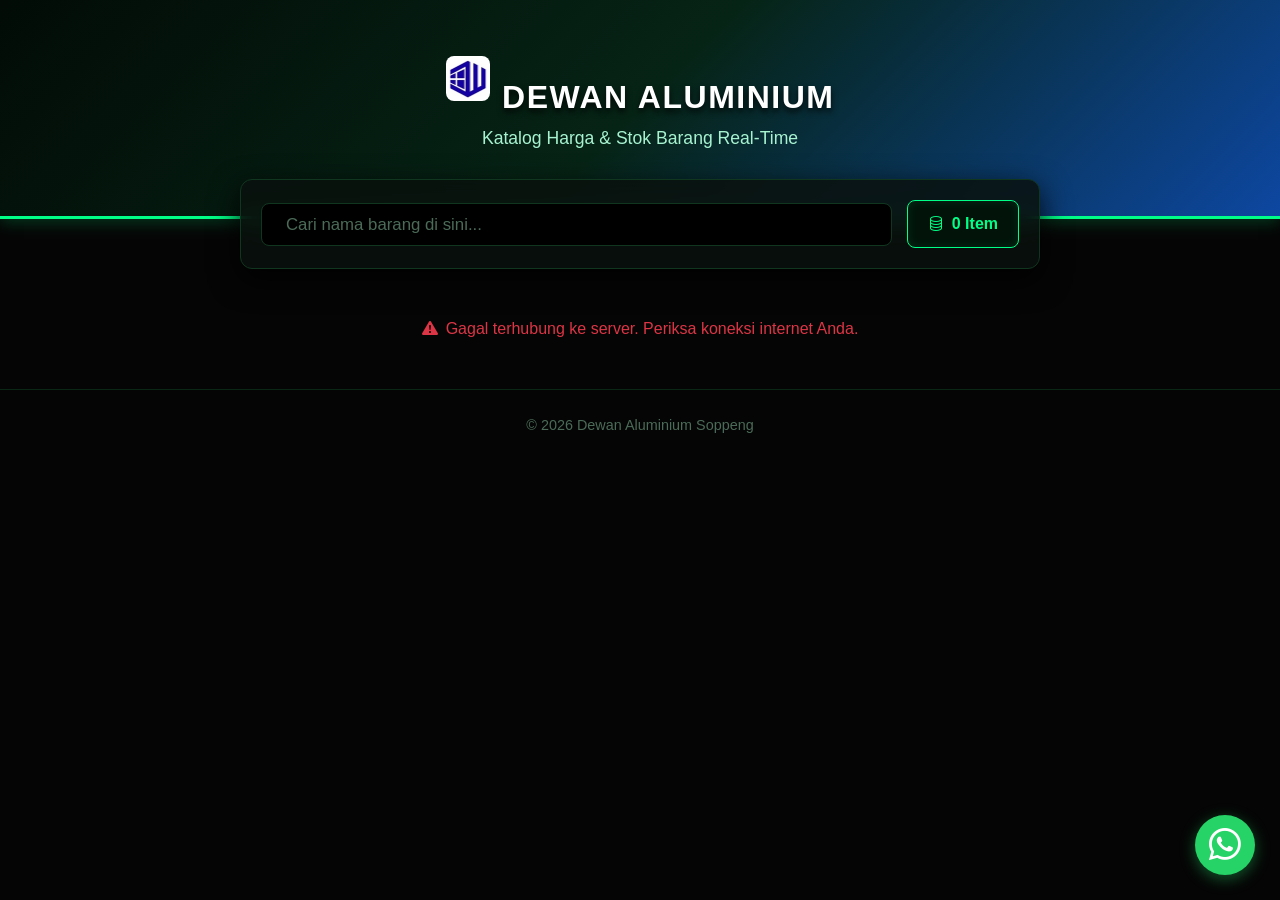
==== commit 109f554d: "Update Search.html" ====
--- a/Search.html
+++ b/Search.html
@@ -146,7 +146,7 @@
 
   <div class="header-toko">
     <h2>
-      <img src="[data-uri]" alt="Logo" class="logo-base64">
+      <img src="[data-uri]" alt="Logo" class="logo-base64">
       <br>DEWAN ALUMINIUM
     </h2>
     <p class="mb-0">Katalog Harga & Stok Barang Real-Time</p>
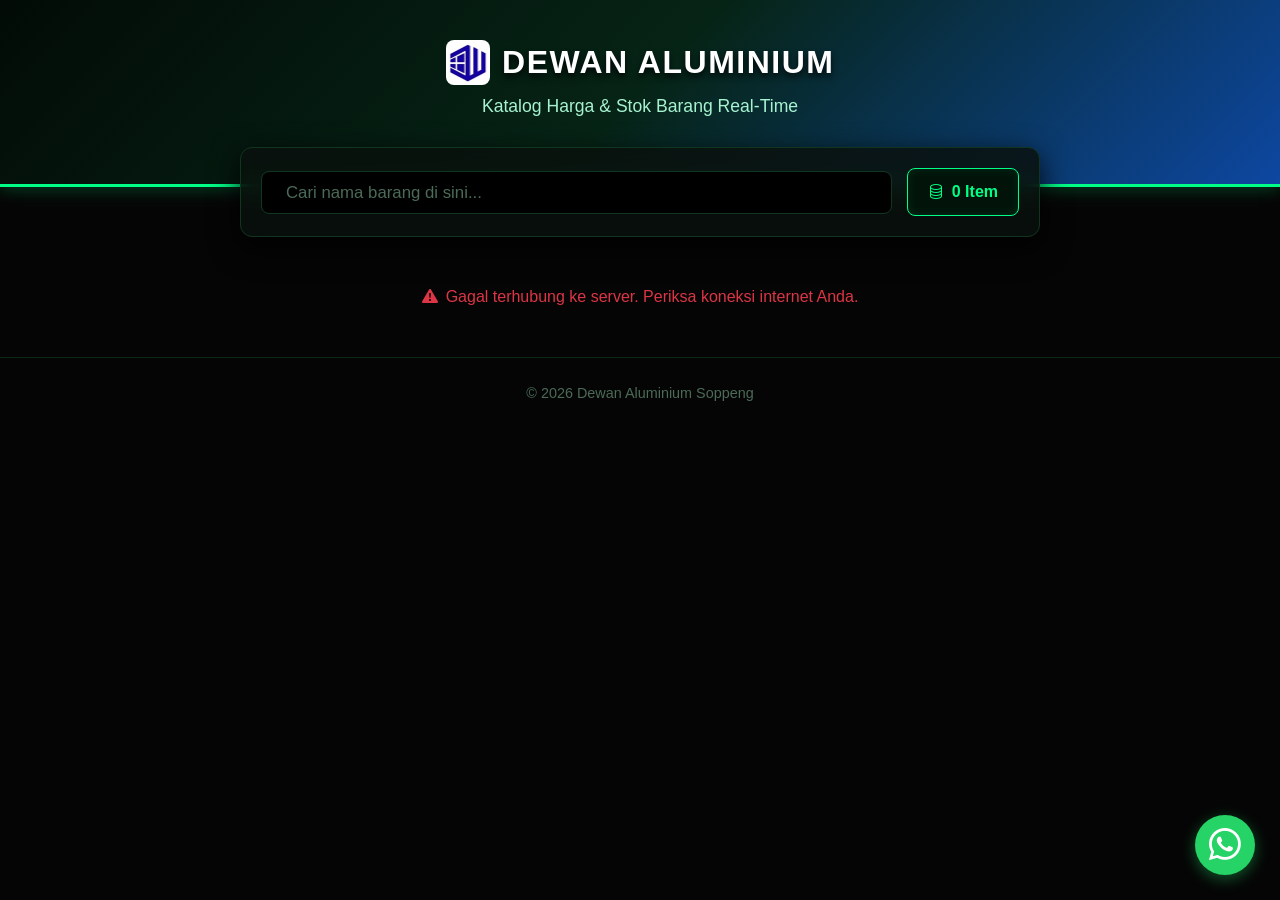
==== commit 6f8025e6: "Update Search.html" ====
--- a/Search.html
+++ b/Search.html
@@ -147,7 +147,7 @@
   <div class="header-toko">
     <h2>
       <img src="[data-uri]" alt="Logo" class="logo-base64">
-      <br>DEWAN ALUMINIUM
+      DEWAN ALUMINIUM
     </h2>
     <p class="mb-0">Katalog Harga & Stok Barang Real-Time</p>
   </div>
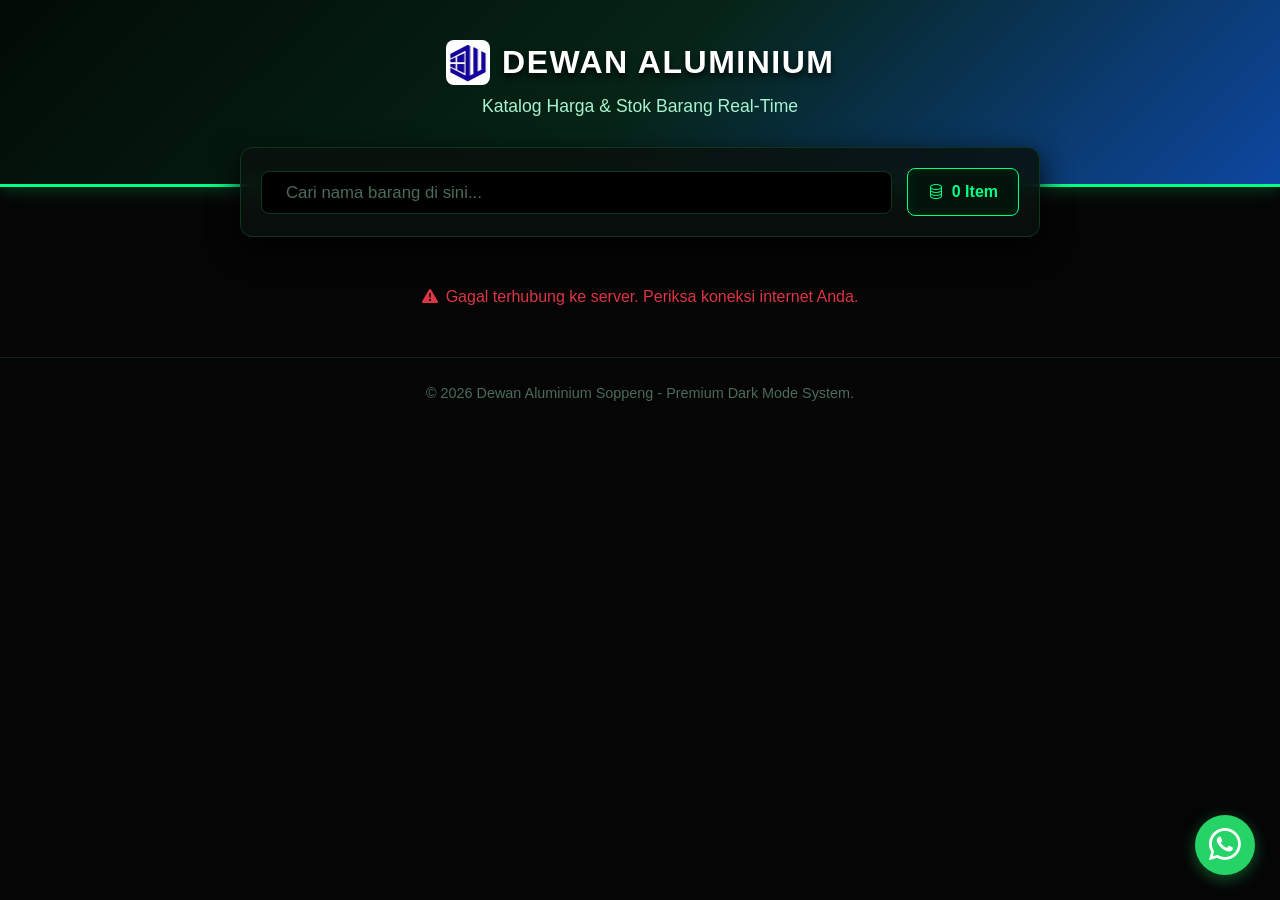
==== commit 72e04766: "Rename Search2.html to Search.html" ====
--- a/Search.html
+++ b/Search.html
@@ -1,364 +1,347 @@
-<!DOCTYPE html>
-<html lang="id">
-<head>
-  <meta charset="UTF-8">
-  <meta name="viewport" content="width=device-width, initial-scale=1.0">
-  <title>Pencarian Barang Dewan Aluminium</title>
-  
-  <link href="https://cdn.jsdelivr.net/npm/bootstrap@5.3.0/dist/css/bootstrap.min.css" rel="stylesheet">
-  <link rel="stylesheet" href="https://cdn.jsdelivr.net/npm/bootstrap-icons@1.11.1/font/bootstrap-icons.css">
-  
-  <style>
-    body { 
-      background-color: #050505; 
-      color: #ffffff; 
-      font-family: 'Segoe UI', Tahoma, Geneva, Verdana, sans-serif; 
-    }
-    
-    .header-toko { 
-      background: linear-gradient(135deg, #020b06 0%, #062416 50%, #0d47a1 100%); 
-      color: #ffffff; 
-      padding: 40px 15px 65px 15px; 
-      text-align: center; 
-      border-bottom: 3px solid #00ff87; 
-      box-shadow: 0 4px 15px rgba(0, 255, 135, 0.2);
-    }
-    
-    .header-toko h2 { 
-      font-weight: 800; 
-      letter-spacing: 1.5px; 
-      text-transform: uppercase; 
-      text-shadow: 0 4px 6px rgba(0,0,0,0.8); 
-      display: flex;
-      align-items: center;
-      justify-content: center;
-      gap: 12px;
-    }
-    
-    /* CSS UNTUK LOGO BASE64 */
-    .logo-base64 {
-      height: 45px; 
-      width: auto;
-      object-fit: contain;
-      border-radius: 8px; 
-    }
-
-    .header-toko p { color: #a7f3d0; font-size: 1.1rem; }
-    
-    .search-wrapper { 
-      max-width: 800px; 
-      margin: -40px auto 20px auto; 
-      background: rgba(10, 17, 13, 0.85); 
-      backdrop-filter: blur(10px); 
-      padding: 20px; 
-      border-radius: 12px; 
-      box-shadow: 0 10px 30px rgba(0, 0, 0, 0.9); 
-      border: 1px solid #113620;
-    }
-    
-    .input-group-custom { display: flex; gap: 15px; align-items: center; }
-
-    .search-wrapper input { 
-      background-color: #000000;
-      border: 1px solid #113620;
-      color: #ffffff;
-      border-radius: 8px; 
-      font-size: 1.05rem; 
-    }
-    .search-wrapper input:focus {
-      background-color: #050505;
-      color: #ffffff;
-      border-color: #00ff87;
-      box-shadow: 0 0 0 0.25rem rgba(0, 255, 135, 0.2);
-    }
-    .search-wrapper input::placeholder { color: #4b6b58; }
-    
-    .item-count-badge {
-      background-color: #02140a;
-      border: 1px solid #00ff87;
-      color: #00ff87;
-      padding: 0 20px;
-      border-radius: 8px;
-      font-weight: 600;
-      white-space: nowrap;
-      display: flex;
-      align-items: center;
-      height: 48px; 
-      box-shadow: inset 0 0 10px rgba(0, 255, 135, 0.1);
-    }
-    
-    .btn-clear {
-      position: absolute; right: 15px; top: 50%;
-      transform: translateY(-50%); background: none;
-      border: none; color: #4b6b58; z-index: 10; display: none; 
-    }
-    .btn-clear:hover { color: #00ff87; }
-    
-    .table-card {
-      background: #000000; border-radius: 12px; padding: 0;
-      box-shadow: 0 4px 20px rgba(0, 255, 135, 0.08); 
-      overflow: hidden; margin-bottom: 40px; border: 1px solid #113620;
-    }
-    
-    .table { margin-bottom: 0; --bs-table-bg: transparent; color: #ffffff; }
-    .table thead th { 
-      background-color: #020b06 !important; color: #00ff87; font-weight: 700; 
-      text-transform: uppercase; font-size: 0.85rem; letter-spacing: 1px;
-      position: sticky; top: 0; z-index: 5;
-      border-bottom: 2px solid #00ff87 !important; padding: 15px 10px;
-    }
-    
-    .table tbody tr { background: linear-gradient(90deg, #000000 0%, #061c0e 50%, #000000 100%); transition: all 0.2s ease-in-out; }
-    .table tbody td { border-bottom: 1px solid #0a2614 !important; padding: 16px 10px; color: #ffffff !important; background-color: transparent !important; vertical-align: middle; }
-    .table tbody tr:hover { background: linear-gradient(90deg, #02140a 0%, #0c381c 50%, #02140a 100%); transform: scale(1.005); } 
-    
-    .harga-text { color: #00ff87 !important; font-weight: 700; font-size: 1.1rem; } 
-    .nama-barang { font-weight: 600; color: #f8f9fa !important; font-size: 1.05rem; }
-    .kolom-satuan { color: #8bb39b !important; font-size: 0.9rem; }
-    
-    .table-container-scroll { max-height: 65vh; overflow-y: auto; }
-    .table-container-scroll::-webkit-scrollbar { width: 8px; }
-    .table-container-scroll::-webkit-scrollbar-track { background: #000000; }
-    .table-container-scroll::-webkit-scrollbar-thumb { background: #113620; border-radius: 4px; }
-    .table-container-scroll::-webkit-scrollbar-thumb:hover { background: #00ff87; }
-    
-    .badge-stok-ada { background-color: #00ff87; color: #000000; font-weight: 800; font-size: 0.85rem; letter-spacing: 0.5px; }
-    .badge-stok-habis { background-color: #ff4d4d; color: #ffffff; font-weight: 800; font-size: 0.85rem; letter-spacing: 0.5px; }
-    
-    .floating-wa {
-      position: fixed; bottom: 25px; right: 25px; background-color: #25D366; color: white;
-      width: 60px; height: 60px; border-radius: 50%; display: flex; align-items: center;
-      justify-content: center; font-size: 32px; box-shadow: 0 4px 15px rgba(37, 211, 102, 0.4);
-      z-index: 1000; transition: all 0.3s ease; text-decoration: none;
-    }
-    .floating-wa:hover { background-color: #1ebe57; color: white; transform: scale(1.1); box-shadow: 0 6px 20px rgba(37, 211, 102, 0.6); }
-    
-    .footer { text-align: center; padding: 25px; color: #4b6b58; font-size: 0.9rem; border-top: 1px solid #0a2614; margin-top: 20px;}
-    #statusSync { display: none; font-size: 0.85rem; color: #00ff87; margin-top: 10px; font-weight: bold;}
-    
-    @media (max-width: 768px) {
-      .input-group-custom { flex-direction: column; align-items: stretch; }
-      .item-count-badge { justify-content: center; }
-    }
-  </style>
-</head>
-<body>
-
-  <div class="header-toko">
-    <h2>
-      <img src="[data-uri]" alt="Logo" class="logo-base64">
-      DEWAN ALUMINIUM
-    </h2>
-    <p class="mb-0">Katalog Harga & Stok Barang Real-Time</p>
-  </div>
-
-  <div class="container">
-    <div class="search-wrapper">
-      <div class="input-group-custom">
-        <div class="position-relative flex-grow-1">
-          <input type="text" id="kolomCari" class="form-control form-control-lg ps-4" placeholder="Cari nama barang di sini..." autocomplete="off">
-          <button id="btnClear" class="btn-clear"><i class="bi bi-x-circle-fill fs-5"></i></button>
-        </div>
-        <div class="item-count-badge" id="infoJumlah">
-          <i class="bi bi-database me-2"></i> <span id="angkaJumlah">0</span> &nbsp;Item
-        </div>
-      </div>
-      <div id="statusSync" class="text-center"><i class="bi bi-arrow-repeat me-1"></i>Meningkatkan data dari server...</div>
-    </div>
-
-    <div id="statusLoading" class="text-center my-5">
-      <div class="spinner-border" style="color: #00ff87;" role="status"></div>
-      <p class="mt-3 fw-bold" style="color: #00ff87;">Menghubungkan ke database toko...</p>
-    </div>
-
-    <div class="table-card" id="tabelContainer" style="display: none;">
-      <div class="table-responsive table-container-scroll">
-        <table class="table table-hover align-middle">
-          <thead>
-            <tr>
-              <th style="width: auto;"><i class="bi bi-box-seam me-2"></i>Nama Barang</th>
-              <th class="text-center" style="width: 15%;">Satuan</th>
-              <th class="text-end" style="width: 25%;">Harga</th>
-              <th class="text-center" style="width: 15%;">Stok</th>
-            </tr>
-          </thead>
-          <tbody id="isiTabel"></tbody>
-        </table>
-      </div>
-    </div>
-  </div>
-
-  <div class="footer">
-    &copy; 2026 Dewan Aluminium Soppeng
-  </div>
-
-  <a href="https://wa.me/6285150520292" target="_blank" class="floating-wa" title="Hubungi Kami via WhatsApp">
-    <i class="bi bi-whatsapp"></i>
-  </a>
-
-  <script>
-    // ⚠️ MASUKKAN URL GOOGLE SCRIPT (WEB APP) KAMU DI SINI ⚠️
-    // Jangan hapus parameter action, sheet, dan key yang sudah saya susun di bawah.
-    const SCRIPT_URL = "https://script.google.com/macros/s/AKfycbxcXnRPIUzCEWqK_zssMjDGxiZr_ymS5Js2pDgX8IT8aP5Az7YTV3hSgLxNueBbx36ZJQ/exec";
-    const API_KEY = "dewan123";
-    const NAMA_SHEET = "Barang"; // Sesuaikan jika nama sheet di Google Sheet berbeda
-    
-    // URL Penuh untuk JSONP (Fungsi callback diatur ke 'prosesDataJSONP')
-    const URL_API_KASIR = `${SCRIPT_URL}?action=search&sheet=${NAMA_SHEET}&key=${API_KEY}&callback=prosesDataJSONP`;
-    
-    let dataKatalogAsli = [];
-    let timeoutKetik = null;
-
-    const kolomCari = document.getElementById('kolomCari');
-    const btnClear = document.getElementById('btnClear');
-    const infoJumlah = document.getElementById('infoJumlah');
-
-    window.onload = function() {
-      const dataLama = localStorage.getItem('katalog_dewan_db2');
-      
-      if (dataLama) {
-        dataKatalogAsli = JSON.parse(dataLama);
-        tampilkanUI();
-        prosesDataDanRender(); 
-        document.getElementById('statusSync').style.display = 'block';
-      }
-
-      // Mengambil data menggunakan metode Script Injection untuk JSONP
-      const script = document.createElement('script');
-      script.src = URL_API_KASIR;
-      
-      // Menangani error jika script gagal dimuat (misal tidak ada internet)
-      script.onerror = function() {
-        if(!dataLama) { 
-          document.getElementById('statusLoading').innerHTML = "<span class='text-danger'><i class='bi bi-exclamation-triangle-fill me-2'></i>Gagal terhubung ke server. Periksa koneksi internet Anda.</span>";
-        }
-        document.getElementById('statusSync').style.display = 'none';
-      };
-
-      document.body.appendChild(script);
-    };
-
-    // 🟢 FUNGSI CALLBACK JSONP (Dipanggil otomatis oleh server Google)
-    window.prosesDataJSONP = function(dataMentah2D) {
-      dataKatalogAsli = [];
-      
-      // Mengubah Array 2D (Kolom dan Baris) menjadi Array Objek
-      // Asumsi Kolom Spreadsheet: B(1)=Nama, C(2)=Satuan, E(4)=Harga, F(5)=Stok
-      // Kita lewati baris pertama (i=0) karena biasanya berisi Header "Nama Barang", "Harga", dll.
-      for (let i = 1; i < dataMentah2D.length; i++) {
-        let row = dataMentah2D[i];
-        let namaBarang = row[1]; // Kolom B
-        
-        if (namaBarang && namaBarang.toString().trim() !== "") {
-          dataKatalogAsli.push({
-            nama: namaBarang.toString().trim(),
-            satuan: row[2] || "-", // Kolom C
-            harga: row[4] || "",   // Kolom E
-            stok: row[5] || 0      // Kolom F
-          });
-        }
-      }
-
-      // Simpan ke Cache
-      localStorage.setItem('katalog_dewan_db2', JSON.stringify(dataKatalogAsli));
-      
-      tampilkanUI();
-      document.getElementById('statusSync').style.display = 'none';
-      prosesDataDanRender();
-    };
-
-    function tampilkanUI() {
-      document.getElementById('statusLoading').style.display = 'none';
-      document.getElementById('tabelContainer').style.display = 'block';
-    }
-
-    // FUNGSI MULTI-KEYWORD SEARCH & TANPA LIMIT
-    function prosesDataDanRender() {
-      const kataKunciMentah = kolomCari.value.toLowerCase().trim();
-
-      if (kataKunciMentah === "") {
-        infoJumlah.innerHTML = `<i class="bi bi-database me-2"></i> <span>${dataKatalogAsli.length}</span> &nbsp;Total`;
-        renderTabel([]); // Tetap dikosongkan saat pertama load
-        return;
-      }
-
-      const arrayKataKunci = kataKunciMentah.split(/\s+/);
-
-      let dataOlahan = dataKatalogAsli.filter(b => {
-        const namaBarang = b.nama.toLowerCase();
-        return arrayKataKunci.every(kata => namaBarang.includes(kata));
-      });
-
-      infoJumlah.innerHTML = `<i class="bi bi-search me-2"></i> <span>${dataOlahan.length}</span> &nbsp;Ditemukan`;
-      renderTabel(dataOlahan);
-    }
-
-    function renderTabel(data) {
-      const tbody = document.getElementById('isiTabel');
-      
-      if (data.length === 0) {
-        if (kolomCari.value.trim() === "") {
-          tbody.innerHTML = `
-            <tr>
-              <td colspan="4" class="text-center py-5">
-                <i class="bi bi-keyboard fs-1 mb-3 d-block" style="color: #113620;"></i>
-                <span style="color: #8bb39b; font-size: 1.1rem;">Ketik nama barang untuk memunculkan data...</span>
-              </td>
-            </tr>`;
-        } else {
-          tbody.innerHTML = `
-            <tr>
-              <td colspan="4" class="text-center py-5">
-                <i class="bi bi-search fs-1 mb-3 d-block" style="color: #113620;"></i>
-                <span style="color: #8bb39b; font-size: 1.1rem;">Barang tidak ditemukan.</span>
-              </td>
-            </tr>`;
-        }
-        return;
-      }
-
-      let htmlKumpulan = "";
-      data.forEach(barang => {
-        let stokAngka = (barang.stok && !isNaN(barang.stok)) ? Number(barang.stok) : 0;
-        let badgeStok = stokAngka > 0 
-          ? `<span class="badge badge-stok-ada rounded-pill px-3 py-2"><i class="bi bi-check-circle-fill me-1"></i>${stokAngka}</span>` 
-          : `<span class="badge badge-stok-habis rounded-pill px-3 py-2"><i class="bi bi-x-circle-fill me-1"></i>Habis</span>`;
-
-        let teksHarga = (barang.harga && !isNaN(barang.harga) && barang.harga !== "") 
-          ? `Rp ${Number(barang.harga).toLocaleString('id-ID')}` 
-          : `<span style="color:#4b6b58;">-</span>`;
-
-        let teksSatuan = (barang.satuan && barang.satuan.trim() !== "") ? barang.satuan : "-";
-
-        htmlKumpulan += `
-          <tr>
-            <td class="nama-barang text-wrap">${barang.nama}</td>
-            <td class="text-center kolom-satuan">${teksSatuan}</td>
-            <td class="text-end harga-text">${teksHarga}</td>
-            <td class="text-center">${badgeStok}</td>
-          </tr>
-        `;
-      });
-      
-      tbody.innerHTML = htmlKumpulan;
-    }
-
-    kolomCari.addEventListener('input', function(e) {
-      btnClear.style.display = e.target.value.length > 0 ? 'block' : 'none';
-      
-      clearTimeout(timeoutKetik);
-      timeoutKetik = setTimeout(() => {
-        prosesDataDanRender();
-      }, 300); 
-    });
-
-    btnClear.addEventListener('click', function() {
-      kolomCari.value = "";
-      btnClear.style.display = 'none';
-      kolomCari.focus();
-      prosesDataDanRender();
-    });
-
-  </script>
-</body>
-</html>
+<!DOCTYPE html>
+<html lang="id">
+<head>
+  <meta charset="UTF-8">
+  <meta name="viewport" content="width=device-width, initial-scale=1.0">
+  <title>Pencarian Barang Dewan Aluminium</title>
+  
+  <link href="https://cdn.jsdelivr.net/npm/bootstrap@5.3.0/dist/css/bootstrap.min.css" rel="stylesheet">
+  <link rel="stylesheet" href="https://cdn.jsdelivr.net/npm/bootstrap-icons@1.11.1/font/bootstrap-icons.css">
+  
+  <style>
+    body { 
+      background-color: #050505; 
+      color: #ffffff; 
+      font-family: 'Segoe UI', Tahoma, Geneva, Verdana, sans-serif; 
+    }
+    
+    .header-toko { 
+      background: linear-gradient(135deg, #020b06 0%, #062416 50%, #0d47a1 100%); 
+      color: #ffffff; 
+      padding: 40px 15px 65px 15px; 
+      text-align: center; 
+      border-bottom: 3px solid #00ff87; 
+      box-shadow: 0 4px 15px rgba(0, 255, 135, 0.2);
+    }
+    
+    .header-toko h2 { 
+      font-weight: 800; 
+      letter-spacing: 1.5px; 
+      text-transform: uppercase; 
+      text-shadow: 0 4px 6px rgba(0,0,0,0.8); 
+      display: flex;
+      align-items: center;
+      justify-content: center;
+      gap: 12px;
+    }
+    
+    /* CSS UNTUK LOGO BASE64 */
+    .logo-base64 {
+      height: 45px; /* Atur besar kecil logo di sini */
+      width: auto;
+      object-fit: contain;
+      border-radius: 8px; /* Opsional: jika ingin logonya agak membulat */
+    }
+
+    .header-toko p { color: #a7f3d0; font-size: 1.1rem; }
+    
+    .search-wrapper { 
+      max-width: 800px; 
+      margin: -40px auto 20px auto; 
+      background: rgba(10, 17, 13, 0.85); 
+      backdrop-filter: blur(10px); 
+      padding: 20px; 
+      border-radius: 12px; 
+      box-shadow: 0 10px 30px rgba(0, 0, 0, 0.9); 
+      border: 1px solid #113620;
+    }
+    
+    .input-group-custom { display: flex; gap: 15px; align-items: center; }
+
+    .search-wrapper input { 
+      background-color: #000000;
+      border: 1px solid #113620;
+      color: #ffffff;
+      border-radius: 8px; 
+      font-size: 1.05rem; 
+    }
+    
+    .search-wrapper input:focus {
+      background-color: #050505;
+      color: #ffffff;
+      border-color: #00ff87;
+      box-shadow: 0 0 0 0.25rem rgba(0, 255, 135, 0.2);
+    }
+    
+    .search-wrapper input::placeholder { color: #4b6b58; }
+    
+    .item-count-badge {
+      background-color: #02140a;
+      border: 1px solid #00ff87;
+      color: #00ff87;
+      padding: 0 20px;
+      border-radius: 8px;
+      font-weight: 600;
+      white-space: nowrap;
+      display: flex;
+      align-items: center;
+      height: 48px; 
+      box-shadow: inset 0 0 10px rgba(0, 255, 135, 0.1);
+    }
+    
+    .btn-clear {
+      position: absolute; right: 15px; top: 50%;
+      transform: translateY(-50%); background: none;
+      border: none; color: #4b6b58; z-index: 10; display: none; 
+    }
+    
+    .btn-clear:hover { color: #00ff87; }
+    
+    .table-card {
+      background: #000000; border-radius: 12px; padding: 0;
+      box-shadow: 0 4px 20px rgba(0, 255, 135, 0.08); 
+      overflow: hidden; margin-bottom: 40px; border: 1px solid #113620;
+    }
+    
+    .table { margin-bottom: 0; --bs-table-bg: transparent; color: #ffffff; }
+    
+    .table thead th { 
+      background-color: #020b06 !important; color: #00ff87; font-weight: 700; 
+      text-transform: uppercase; font-size: 0.85rem; letter-spacing: 1px;
+      position: sticky; top: 0; z-index: 5;
+      border-bottom: 2px solid #00ff87 !important; padding: 15px 10px;
+    }
+    
+    .table tbody tr { background: linear-gradient(90deg, #000000 0%, #061c0e 50%, #000000 100%); transition: all 0.2s ease-in-out; }
+    .table tbody td { border-bottom: 1px solid #0a2614 !important; padding: 16px 10px; color: #ffffff !important; background-color: transparent !important; vertical-align: middle; }
+    .table tbody tr:hover { background: linear-gradient(90deg, #02140a 0%, #0c381c 50%, #02140a 100%); transform: scale(1.005); } 
+    
+    .harga-text { color: #00ff87 !important; font-weight: 700; font-size: 1.1rem; } 
+    .nama-barang { font-weight: 600; color: #f8f9fa !important; font-size: 1.05rem; }
+    .kolom-satuan { color: #8bb39b !important; font-size: 0.9rem; }
+    
+    .table-container-scroll { max-height: 65vh; overflow-y: auto; }
+    .table-container-scroll::-webkit-scrollbar { width: 8px; }
+    .table-container-scroll::-webkit-scrollbar-track { background: #000000; }
+    .table-container-scroll::-webkit-scrollbar-thumb { background: #113620; border-radius: 4px; }
+    .table-container-scroll::-webkit-scrollbar-thumb:hover { background: #00ff87; }
+    
+    .badge-stok-ada { background-color: #00ff87; color: #000000; font-weight: 800; font-size: 0.85rem; letter-spacing: 0.5px; }
+    .badge-stok-habis { background-color: #ff4d4d; color: #ffffff; font-weight: 800; font-size: 0.85rem; letter-spacing: 0.5px; }
+    
+    .floating-wa {
+      position: fixed; bottom: 25px; right: 25px; background-color: #25D366; color: white;
+      width: 60px; height: 60px; border-radius: 50%; display: flex; align-items: center;
+      justify-content: center; font-size: 32px; box-shadow: 0 4px 15px rgba(37, 211, 102, 0.4);
+      z-index: 1000; transition: all 0.3s ease; text-decoration: none;
+    }
+    
+    .floating-wa:hover { background-color: #1ebe57; color: white; transform: scale(1.1); box-shadow: 0 6px 20px rgba(37, 211, 102, 0.6); }
+    
+    .footer { text-align: center; padding: 25px; color: #4b6b58; font-size: 0.9rem; border-top: 1px solid #0a2614; margin-top: 20px;}
+    #statusSync { display: none; font-size: 0.85rem; color: #00ff87; margin-top: 10px; font-weight: bold;}
+    
+    @media (max-width: 768px) {
+      .input-group-custom { flex-direction: column; align-items: stretch; }
+      .item-count-badge { justify-content: center; }
+    }
+  </style>
+</head>
+<body>
+
+  <div class="header-toko">
+    <h2>
+      <img src="[data-uri]" alt="Logo" class="logo-base64">
+      DEWAN ALUMINIUM
+    </h2>
+    <p class="mb-0">Katalog Harga & Stok Barang Real-Time</p>
+  </div>
+
+  <div class="container">
+    <div class="search-wrapper">
+      <div class="input-group-custom">
+        <div class="position-relative flex-grow-1">
+          <input type="text" id="kolomCari" class="form-control form-control-lg ps-4" placeholder="Cari nama barang di sini..." autocomplete="off">
+          <button id="btnClear" class="btn-clear"><i class="bi bi-x-circle-fill fs-5"></i></button>
+        </div>
+        <div class="item-count-badge" id="infoJumlah">
+          <i class="bi bi-database me-2"></i> <span id="angkaJumlah">0</span> &nbsp;Item
+        </div>
+      </div>
+      <div id="statusSync" class="text-center"><i class="bi bi-arrow-repeat me-1"></i>Meningkatkan data dari server...</div>
+    </div>
+
+    <div id="statusLoading" class="text-center my-5">
+      <div class="spinner-border" style="color: #00ff87;" role="status"></div>
+      <p class="mt-3 fw-bold" style="color: #00ff87;">Menghubungkan ke database toko...</p>
+    </div>
+
+    <div class="table-card" id="tabelContainer" style="display: none;">
+      <div class="table-responsive table-container-scroll">
+        <table class="table table-hover align-middle">
+          <thead>
+            <tr>
+              <th style="width: auto;"><i class="bi bi-box-seam me-2"></i>Nama Barang</th>
+              <th class="text-center" style="width: 15%;">Satuan</th>
+              <th class="text-end" style="width: 25%;">Harga</th>
+              <th class="text-center" style="width: 15%;">Stok</th>
+            </tr>
+          </thead>
+          <tbody id="isiTabel"></tbody>
+        </table>
+      </div>
+    </div>
+  </div>
+
+  <div class="footer">
+    &copy; 2026 Dewan Aluminium Soppeng - Premium Dark Mode System.
+  </div>
+
+  <a href="https://wa.me/6285150520292" target="_blank" class="floating-wa" title="Hubungi Kami via WhatsApp">
+    <i class="bi bi-whatsapp"></i>
+  </a>
+
+  <script>
+    // ⚠️ MASUKKAN URL API ANDA DI SINI ⚠️
+    const URL_API_KASIR = "https://script.google.com/macros/s/AKfycbyaOcxsWdUXUh1px4RgCzovp6lk4NItG0hcXayuw38jCkd4reix7Cz9Qrf-PQLUQhCErw/exec?action=katalog";
+    
+    let dataKatalogAsli = [];
+    let timeoutKetik = null;
+
+    const kolomCari = document.getElementById('kolomCari');
+    const btnClear = document.getElementById('btnClear');
+    const infoJumlah = document.getElementById('infoJumlah');
+
+    window.onload = async function() {
+      const dataLama = localStorage.getItem('katalog_dewan_aluminium_glow');
+      
+      if (dataLama) {
+        persiapkanData(JSON.parse(dataLama));
+        tampilkanUI();
+        prosesDataDanRender(); 
+        document.getElementById('statusSync').style.display = 'block';
+      }
+
+      try {
+        const response = await fetch(URL_API_KASIR);
+        if (!response.ok) throw new Error('Gagal mengambil data');
+        const data = await response.json();
+        
+        persiapkanData(data);
+        localStorage.setItem('katalog_dewan_aluminium_glow', JSON.stringify(dataKatalogAsli));
+        
+        tampilkanUI();
+        document.getElementById('statusSync').style.display = 'none';
+        prosesDataDanRender();
+        
+      } catch (error) {
+        if(!dataLama) { 
+          document.getElementById('statusLoading').innerHTML = "<span class='text-danger'><i class='bi bi-exclamation-triangle-fill me-2'></i>Gagal terhubung ke server. Periksa koneksi internet Anda.</span>";
+        }
+        document.getElementById('statusSync').style.display = 'none';
+      }
+    };
+
+    function persiapkanData(dataMentah) {
+      dataKatalogAsli = dataMentah.filter(b => b.nama && b.nama.toString().trim() !== "");
+    }
+
+    function tampilkanUI() {
+      document.getElementById('statusLoading').style.display = 'none';
+      document.getElementById('tabelContainer').style.display = 'block';
+    }
+
+    // FUNGSI MULTI-KEYWORD SEARCH & TANPA LIMIT
+    function prosesDataDanRender() {
+      const kataKunciMentah = kolomCari.value.toLowerCase().trim();
+
+      if (kataKunciMentah === "") {
+        infoJumlah.innerHTML = `<i class="bi bi-database me-2"></i> <span>${dataKatalogAsli.length}</span> &nbsp;Total`;
+        renderTabel([]); // Tetap dikosongkan saat pertama load
+        return;
+      }
+
+      // Memecah kata kunci berdasarkan spasi (contoh: "hollow x-men" menjadi ["hollow", "x-men"])
+      const arrayKataKunci = kataKunciMentah.split(/\s+/);
+
+      // Filter: Harus mengandung SEMUA kata yang diketik (di posisi mana saja)
+      let dataOlahan = dataKatalogAsli.filter(b => {
+        const namaBarang = b.nama.toLowerCase();
+        return arrayKataKunci.every(kata => namaBarang.includes(kata));
+      });
+
+      infoJumlah.innerHTML = `<i class="bi bi-search me-2"></i> <span>${dataOlahan.length}</span> &nbsp;Ditemukan`;
+
+      // Render SEMUA hasil tanpa dilimit
+      renderTabel(dataOlahan);
+    }
+
+    function renderTabel(data) {
+      const tbody = document.getElementById('isiTabel');
+      
+      if (data.length === 0) {
+        if (kolomCari.value.trim() === "") {
+          tbody.innerHTML = `
+            <tr>
+              <td colspan="4" class="text-center py-5">
+                <i class="bi bi-keyboard fs-1 mb-3 d-block" style="color: #113620;"></i>
+                <span style="color: #8bb39b; font-size: 1.1rem;">Ketik nama barang untuk memunculkan data...</span>
+              </td>
+            </tr>`;
+        } else {
+          tbody.innerHTML = `
+            <tr>
+              <td colspan="4" class="text-center py-5">
+                <i class="bi bi-search fs-1 mb-3 d-block" style="color: #113620;"></i>
+                <span style="color: #8bb39b; font-size: 1.1rem;">Barang tidak ditemukan.</span>
+              </td>
+            </tr>`;
+        }
+        return;
+      }
+
+      let htmlKumpulan = "";
+      data.forEach(barang => {
+        let stokAngka = (barang.stok && !isNaN(barang.stok)) ? Number(barang.stok) : 0;
+        let badgeStok = stokAngka > 0 
+          ? `<span class="badge badge-stok-ada rounded-pill px-3 py-2"><i class="bi bi-check-circle-fill me-1"></i>${stokAngka}</span>` 
+          : `<span class="badge badge-stok-habis rounded-pill px-3 py-2"><i class="bi bi-x-circle-fill me-1"></i>Habis</span>`;
+
+        let teksHarga = (barang.harga && !isNaN(barang.harga) && barang.harga !== "") 
+          ? `Rp ${Number(barang.harga).toLocaleString('id-ID')}` 
+          : `<span style="color:#4b6b58;">-</span>`;
+
+        let teksSatuan = (barang.satuan && barang.satuan.trim() !== "") ? barang.satuan : "-";
+
+        htmlKumpulan += `
+          <tr>
+            <td class="nama-barang text-wrap">${barang.nama}</td>
+            <td class="text-center kolom-satuan">${teksSatuan}</td>
+            <td class="text-end harga-text">${teksHarga}</td>
+            <td class="text-center">${badgeStok}</td>
+          </tr>
+        `;
+      });
+      
+      tbody.innerHTML = htmlKumpulan;
+    }
+
+    kolomCari.addEventListener('input', function(e) {
+      btnClear.style.display = e.target.value.length > 0 ? 'block' : 'none';
+      
+      clearTimeout(timeoutKetik);
+      timeoutKetik = setTimeout(() => {
+        prosesDataDanRender();
+      }, 300); 
+    });
+
+    btnClear.addEventListener('click', function() {
+      kolomCari.value = "";
+      btnClear.style.display = 'none';
+      kolomCari.focus();
+      prosesDataDanRender();
+    });
+
+  </script>
+</body>
+</html>
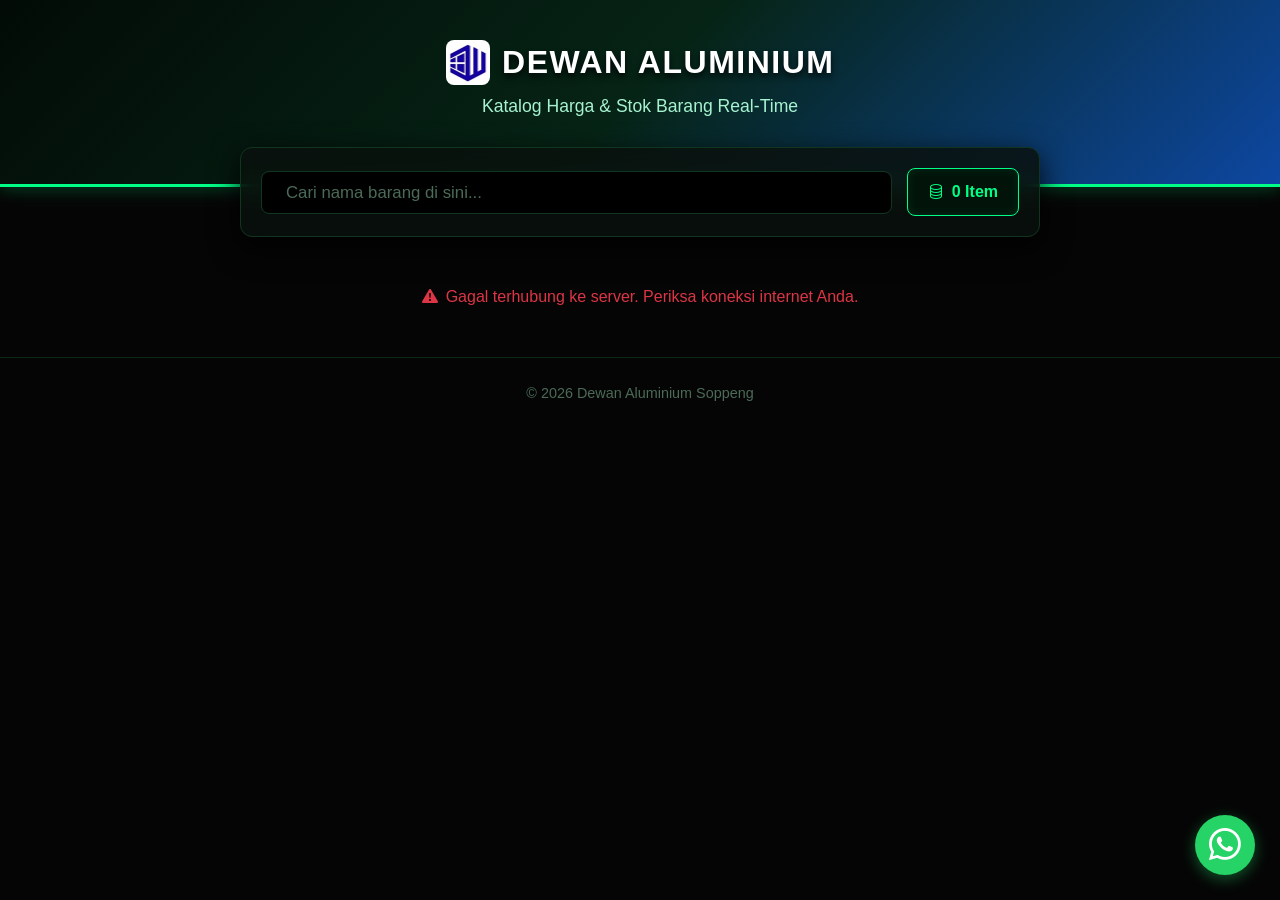
==== commit db782807: "Update Search.html" ====
--- a/Search.html
+++ b/Search.html
@@ -194,7 +194,7 @@
   </div>
 
   <div class="footer">
-    &copy; 2026 Dewan Aluminium Soppeng - Premium Dark Mode System.
+    &copy; 2026 Dewan Aluminium Soppeng
   </div>
 
   <a href="https://wa.me/6285150520292" target="_blank" class="floating-wa" title="Hubungi Kami via WhatsApp">
@@ -307,7 +307,8 @@
           ? `<span class="badge badge-stok-ada rounded-pill px-3 py-2"><i class="bi bi-check-circle-fill me-1"></i>${stokAngka}</span>` 
           : `<span class="badge badge-stok-habis rounded-pill px-3 py-2"><i class="bi bi-x-circle-fill me-1"></i>Habis</span>`;
 
-        let teksHarga = (barang.harga && !isNaN(barang.harga) && barang.harga !== "") 
+        // Menghapus syarat "barang.harga" yang pertama agar angka 0 tidak dianggap false
+        let teksHarga = (barang.harga !== "" && barang.harga !== null && !isNaN(barang.harga)) 
           ? `Rp ${Number(barang.harga).toLocaleString('id-ID')}` 
           : `<span style="color:#4b6b58;">-</span>`;
 
